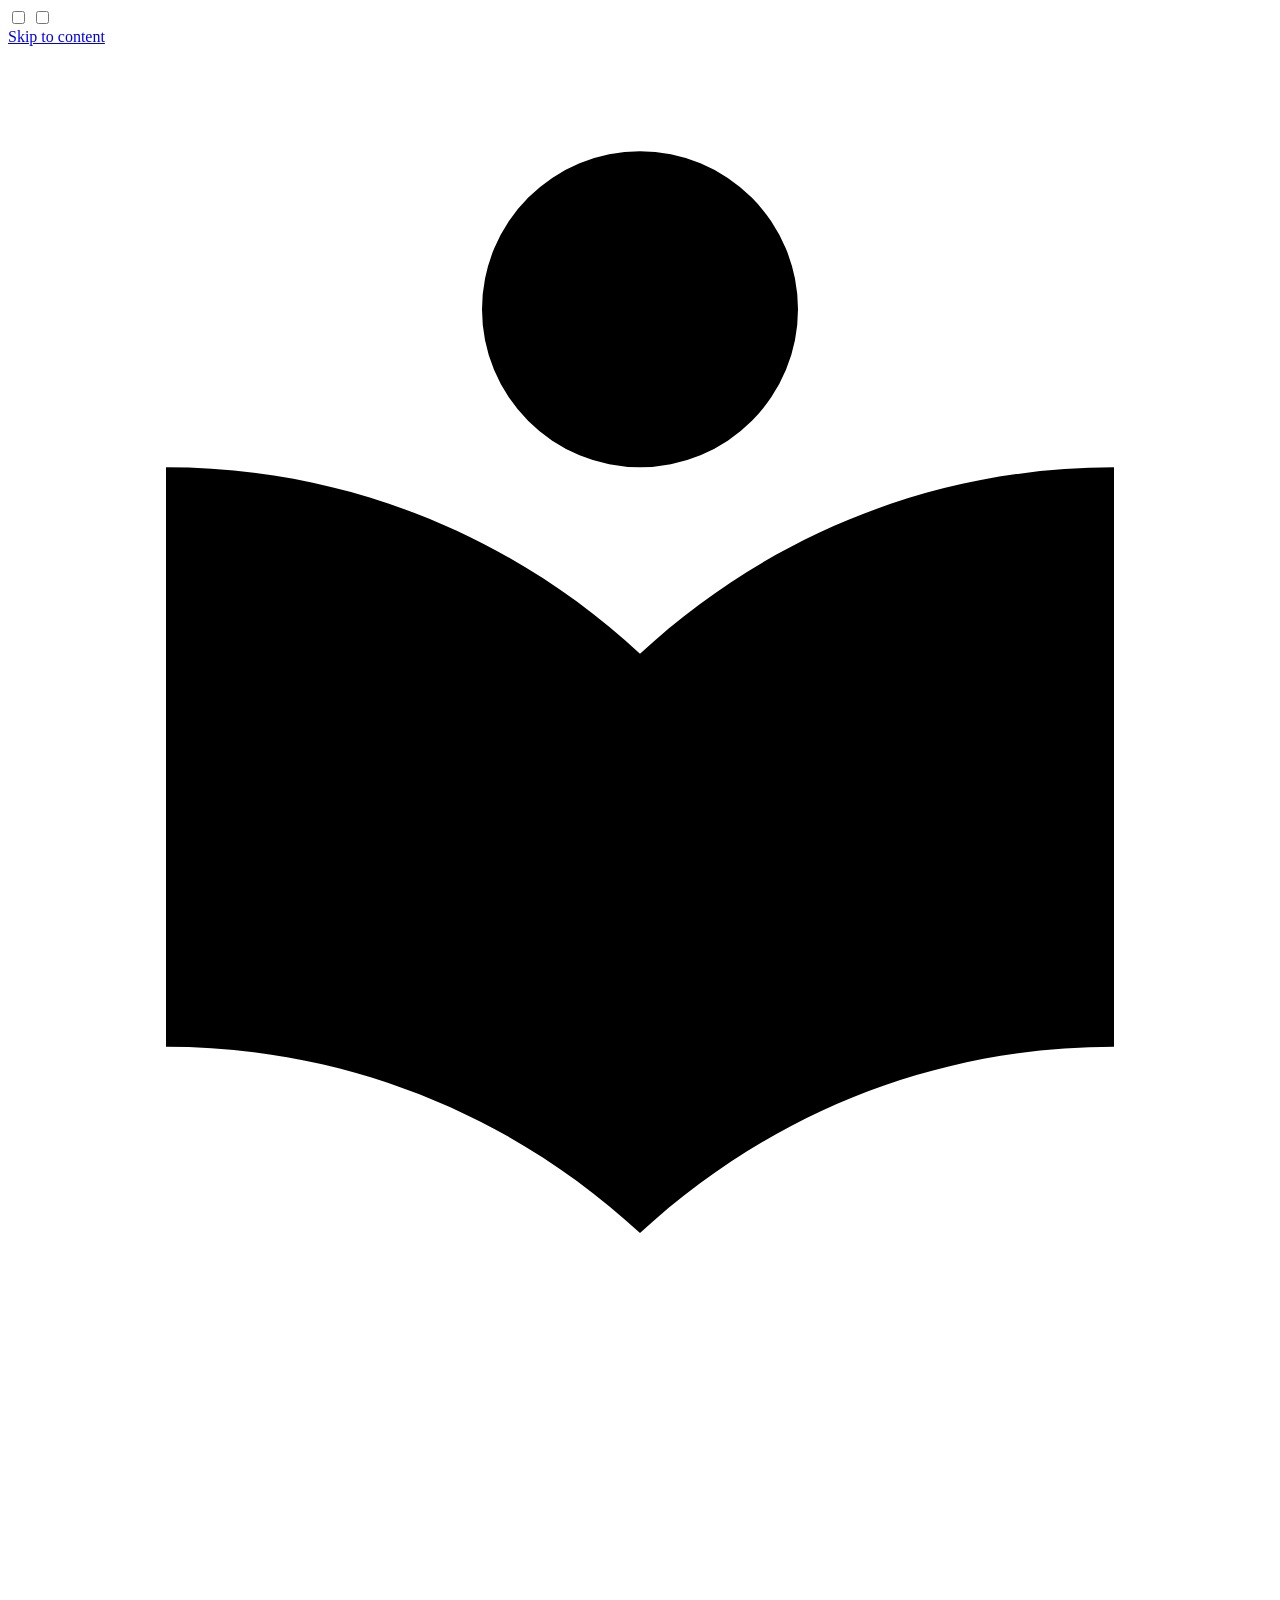
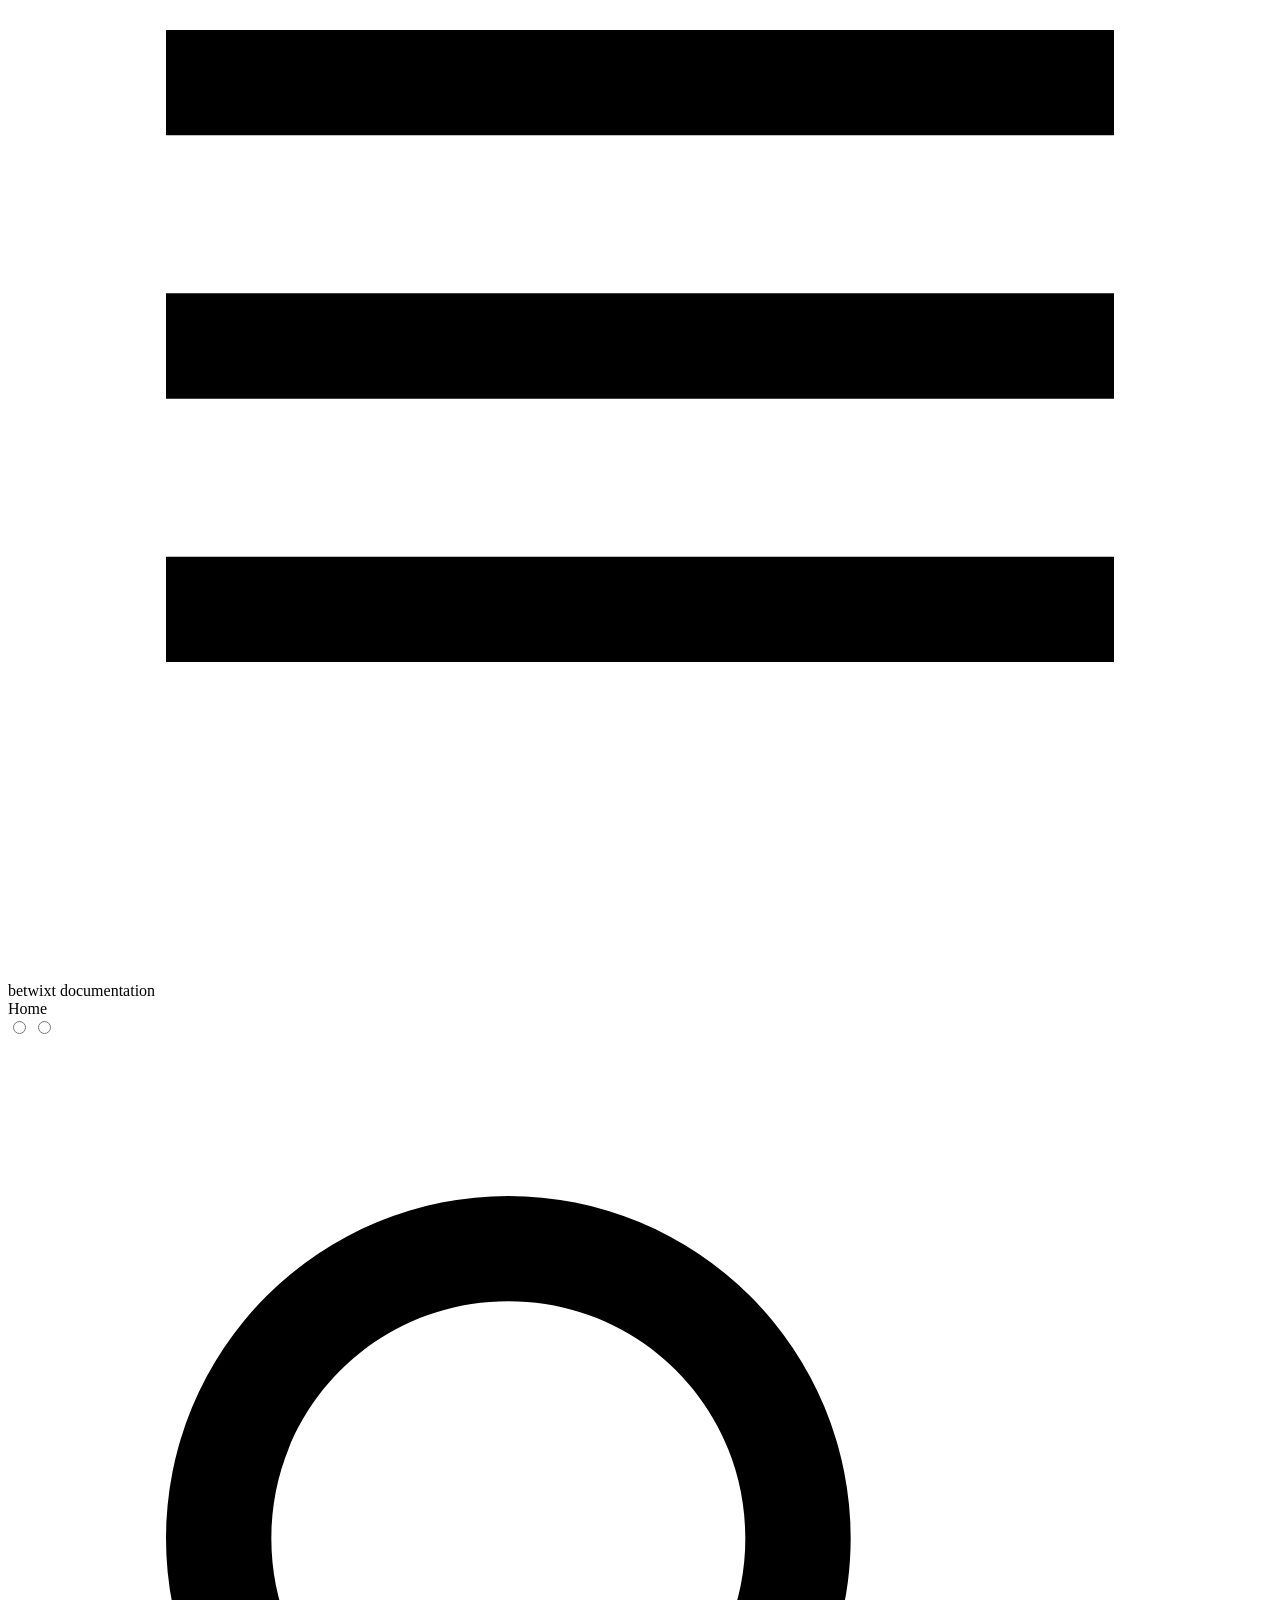
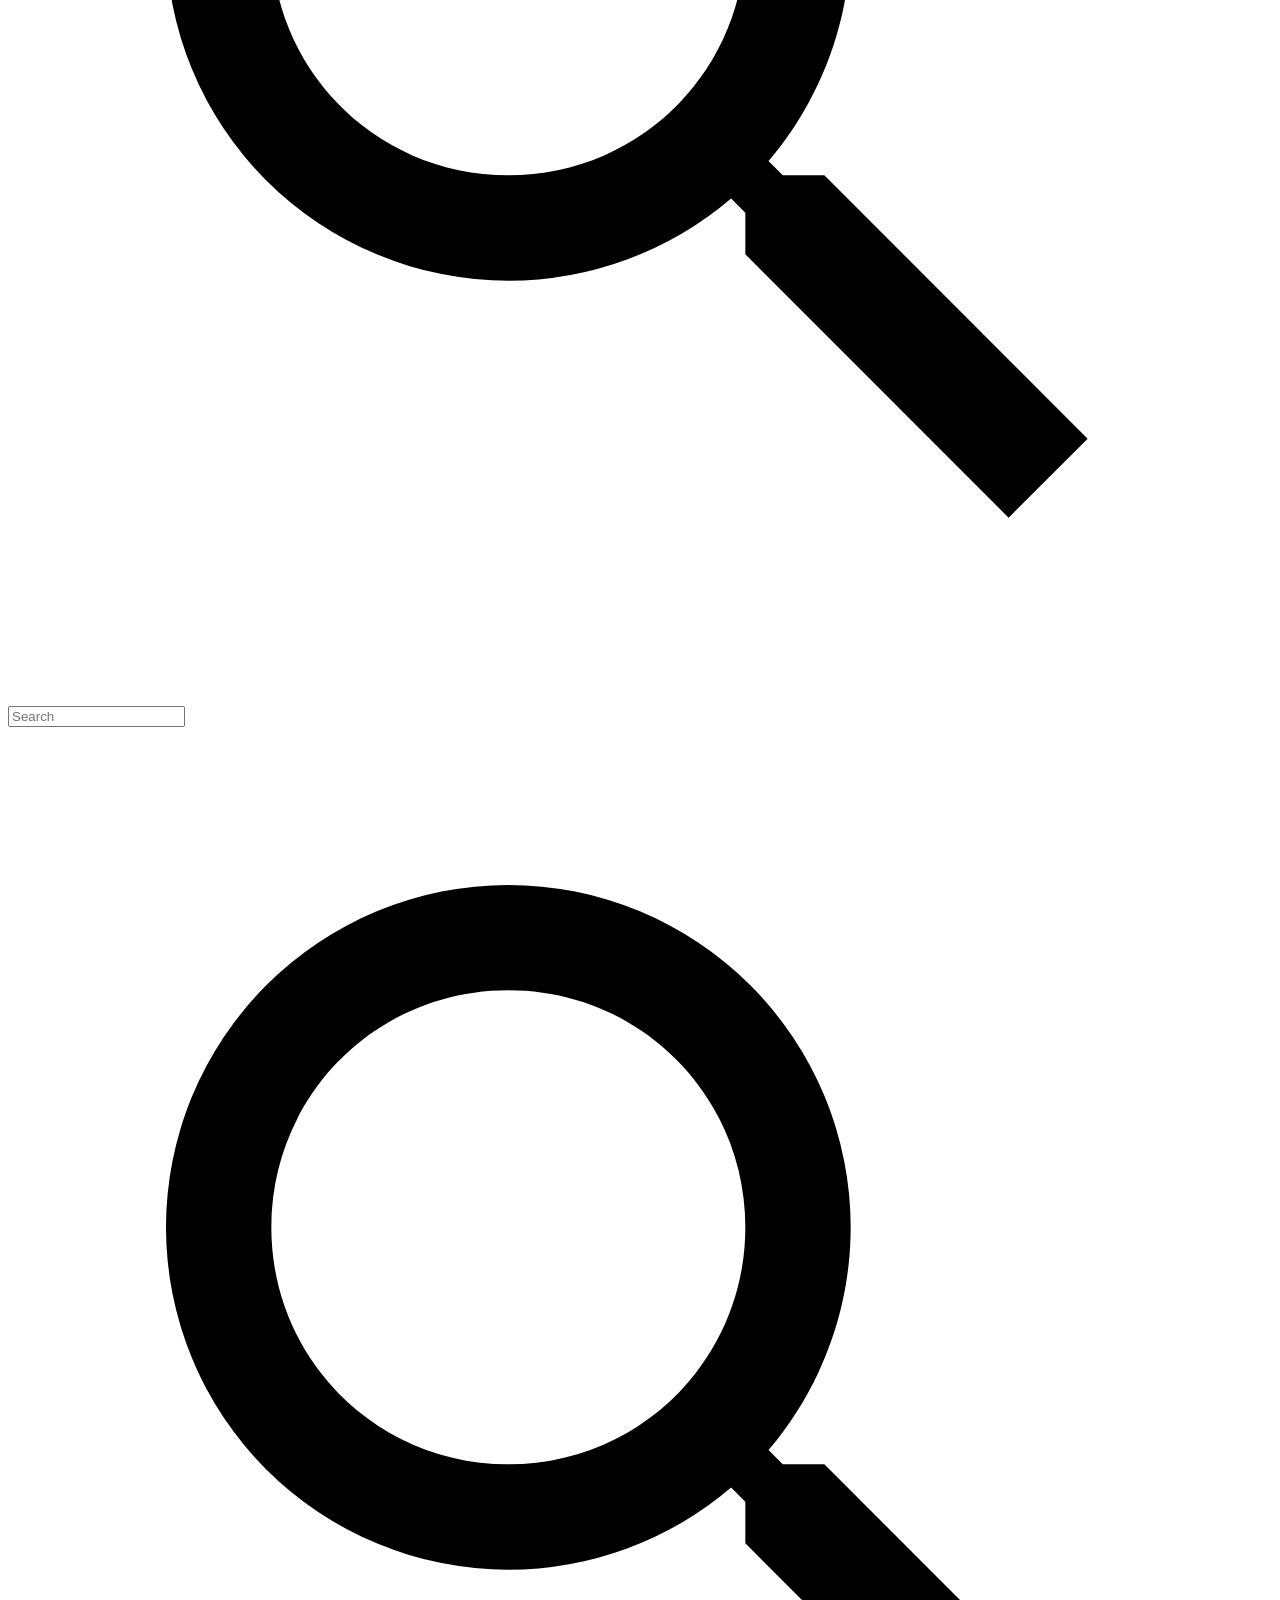
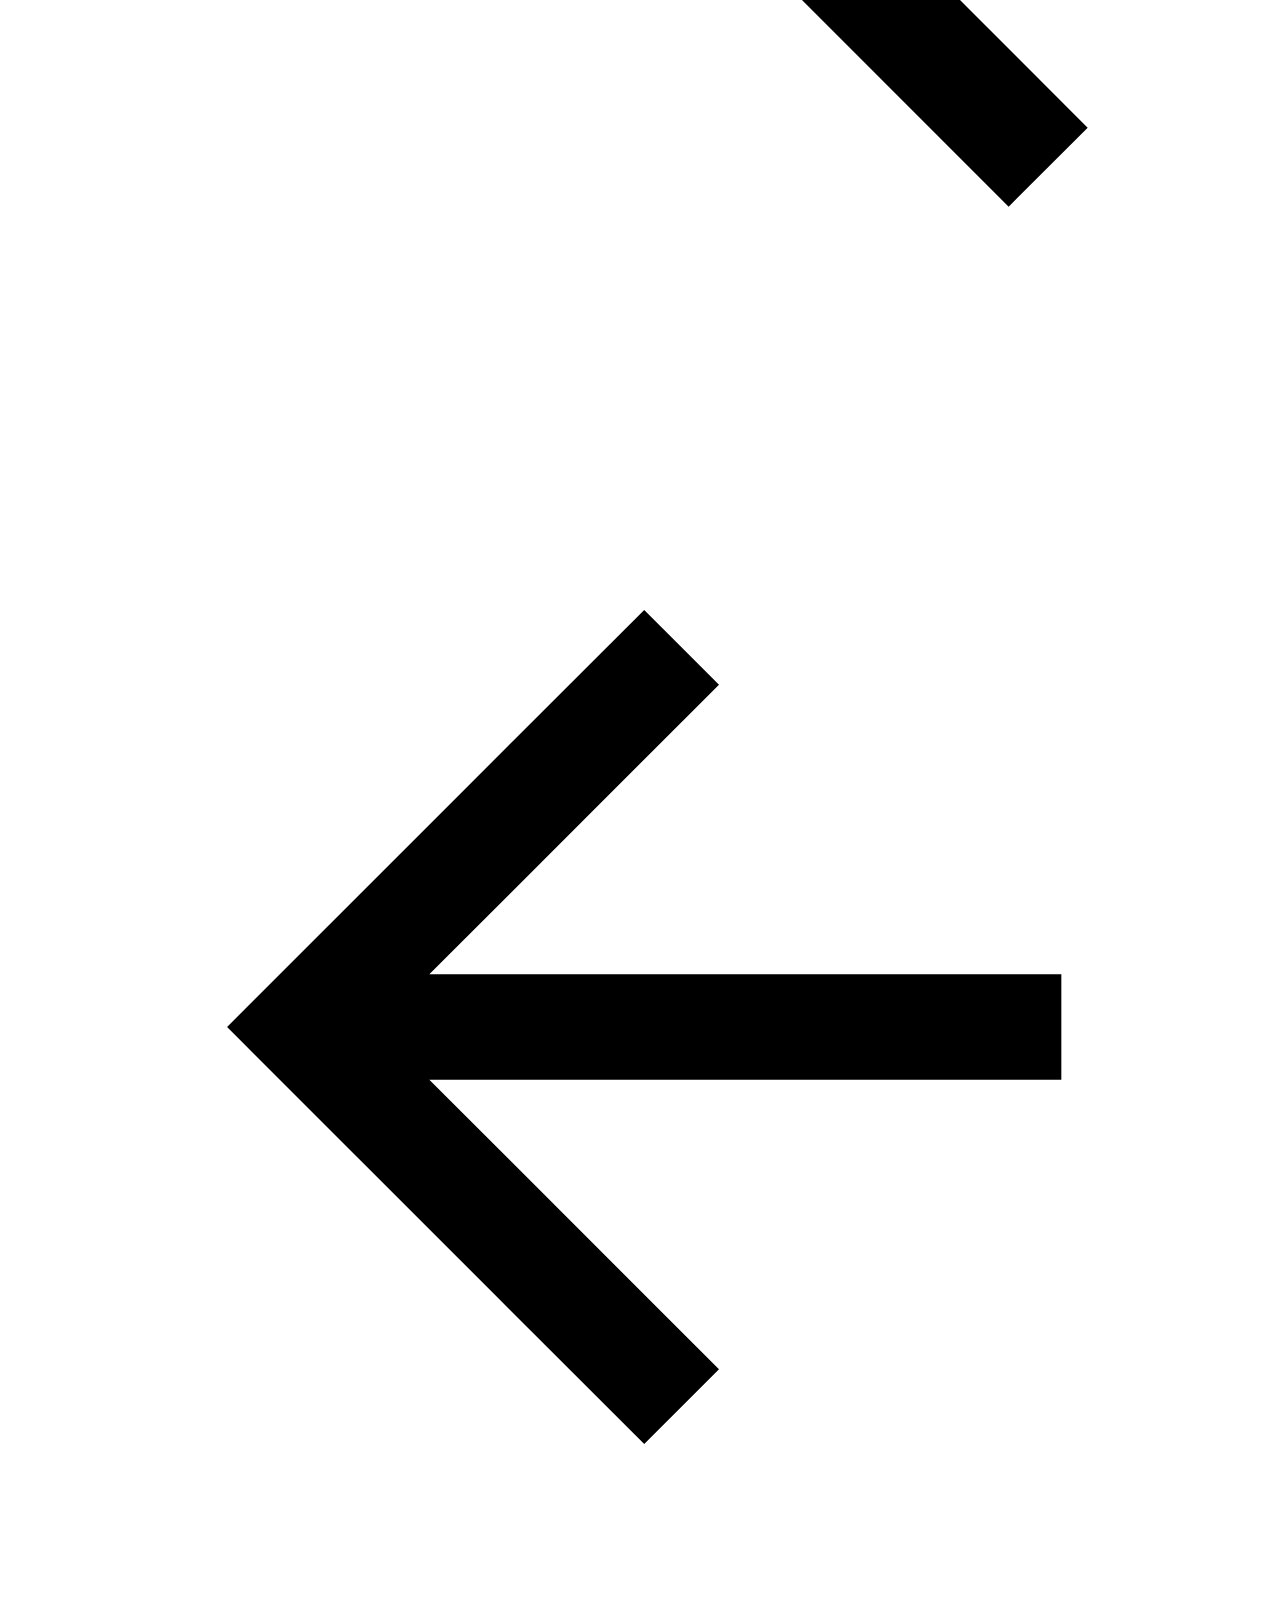
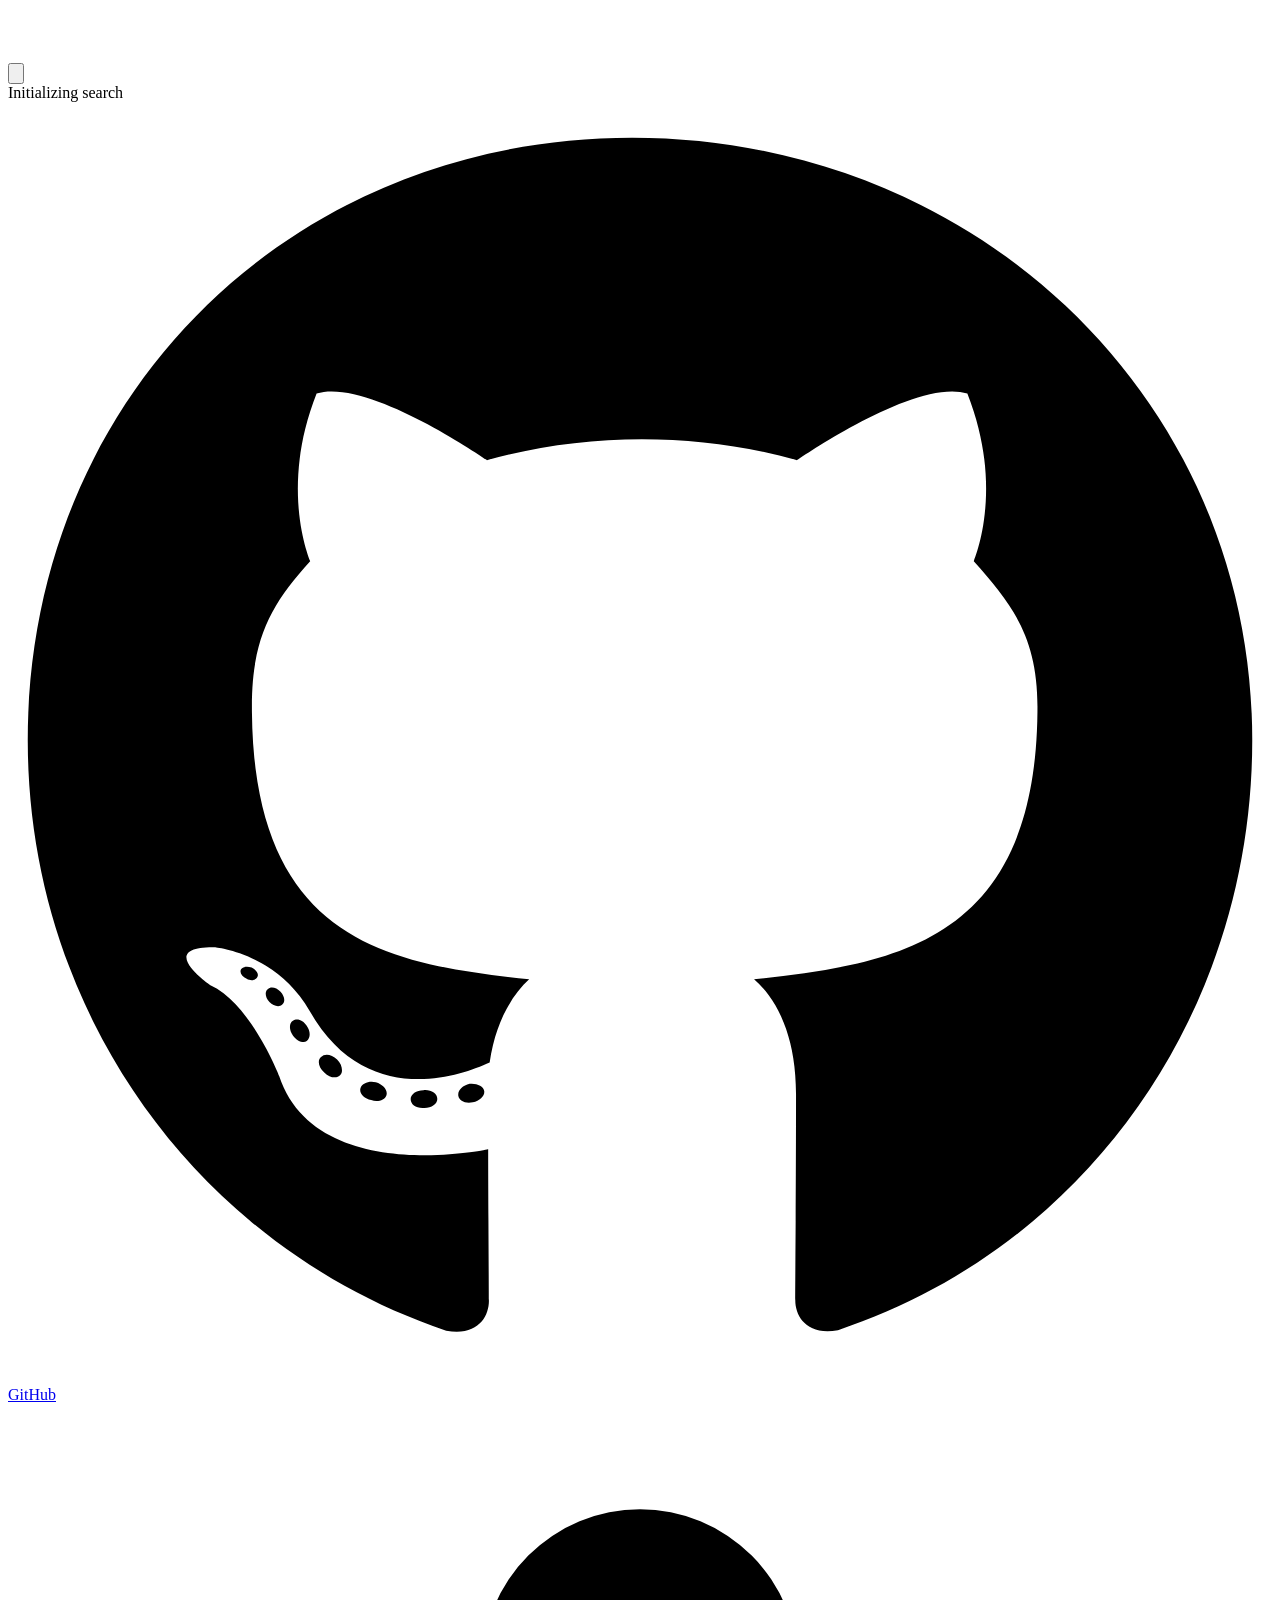
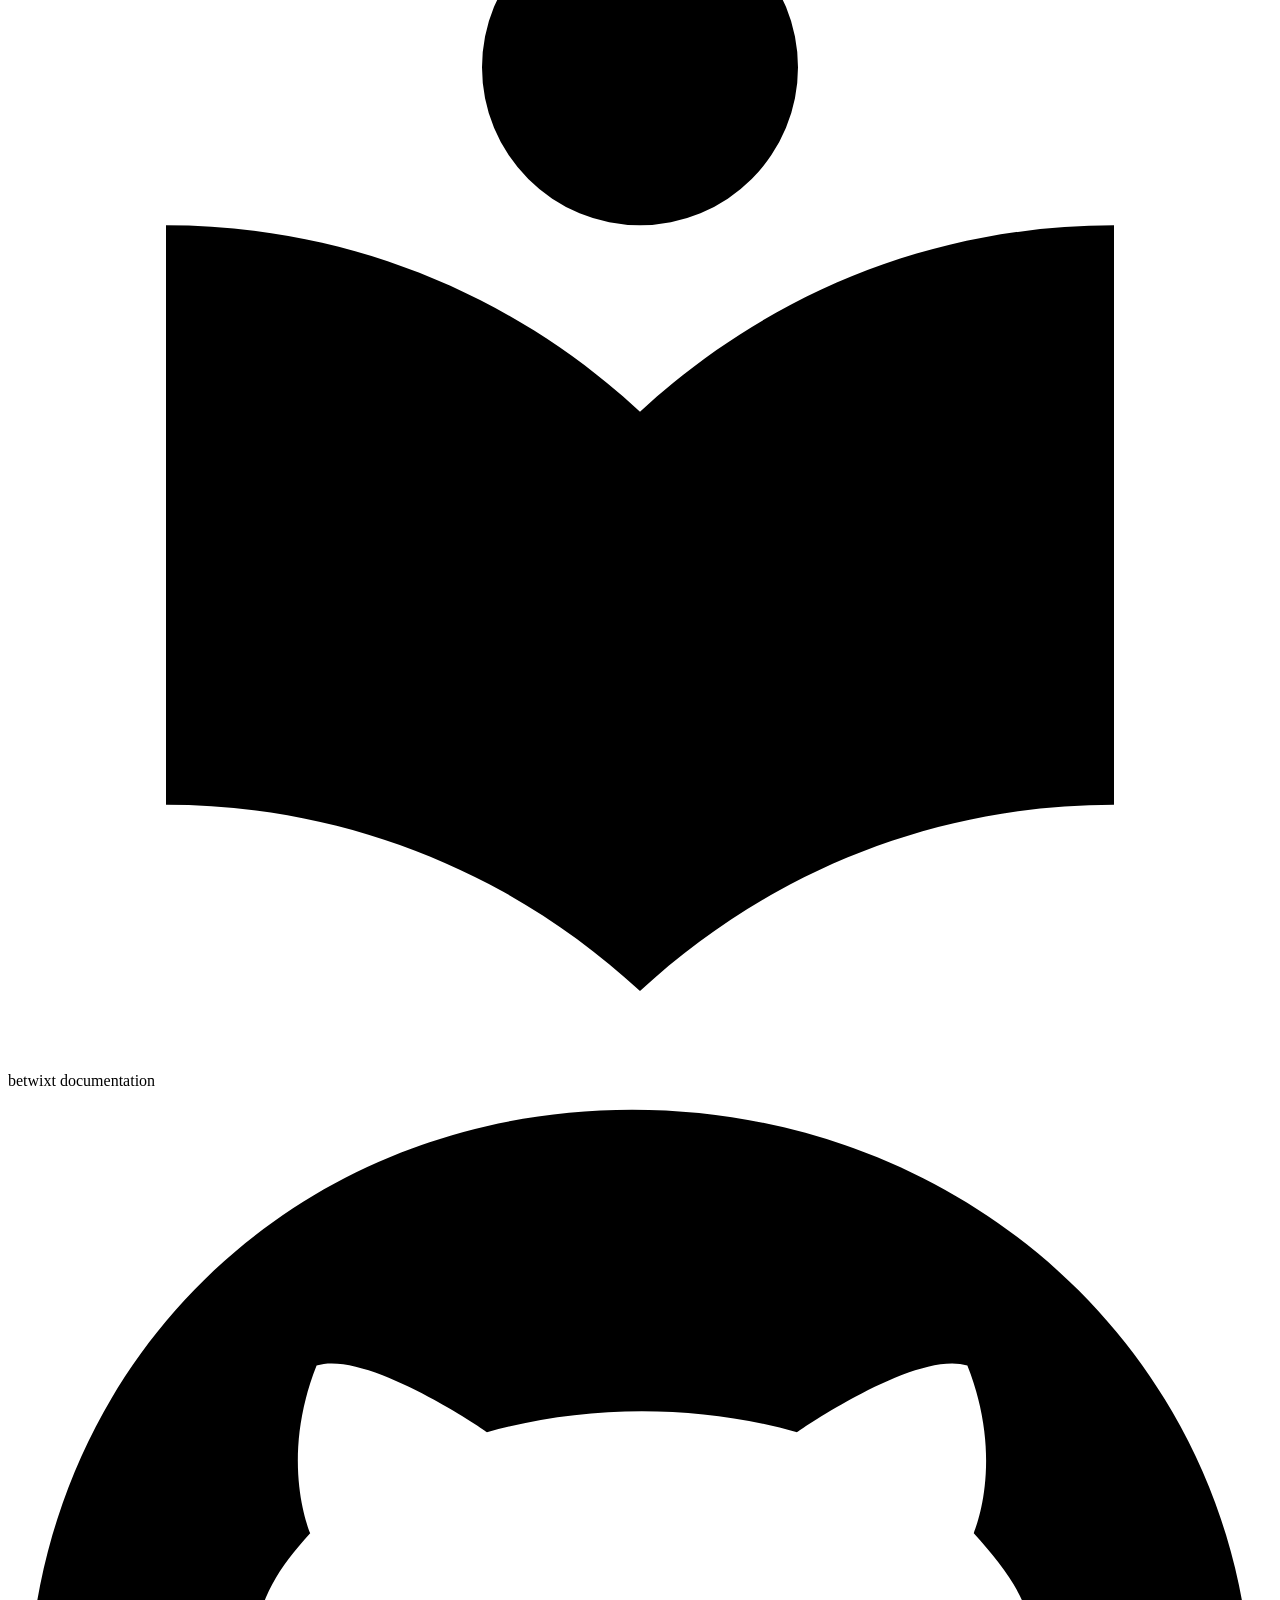
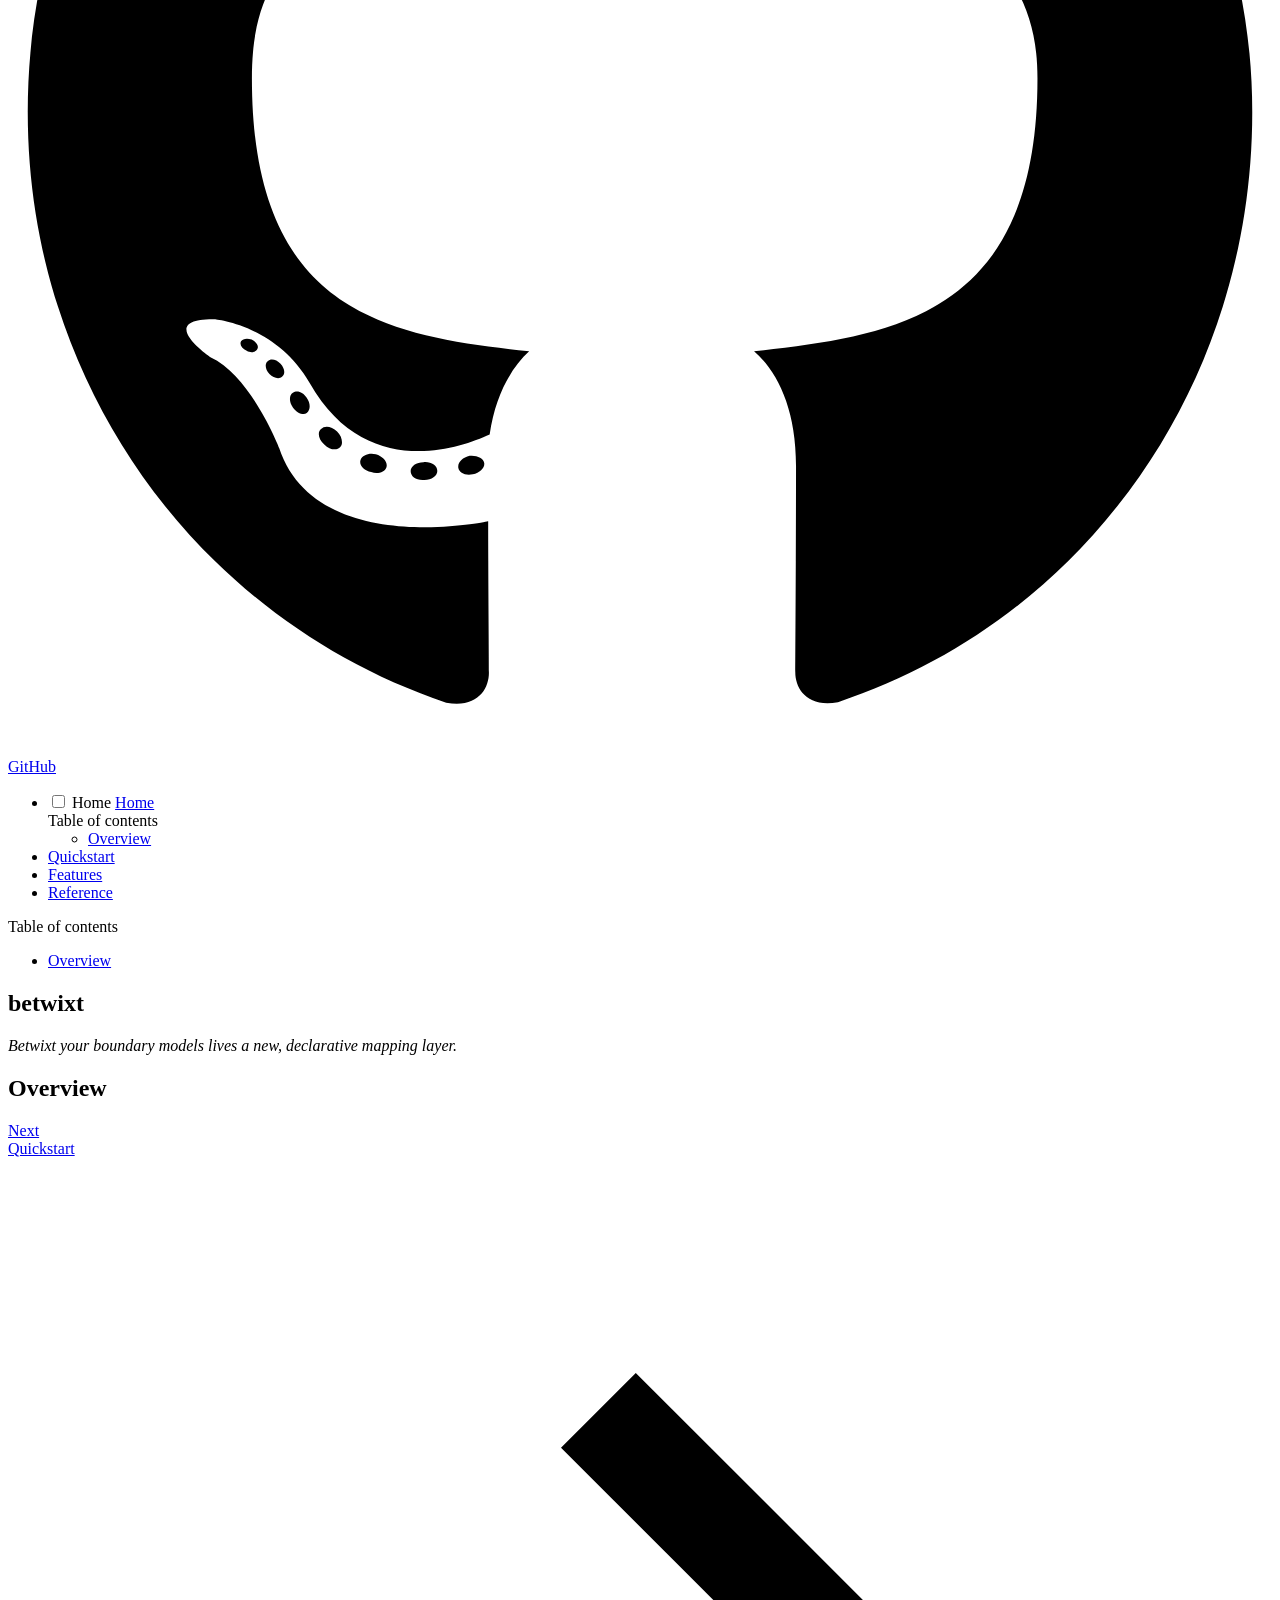
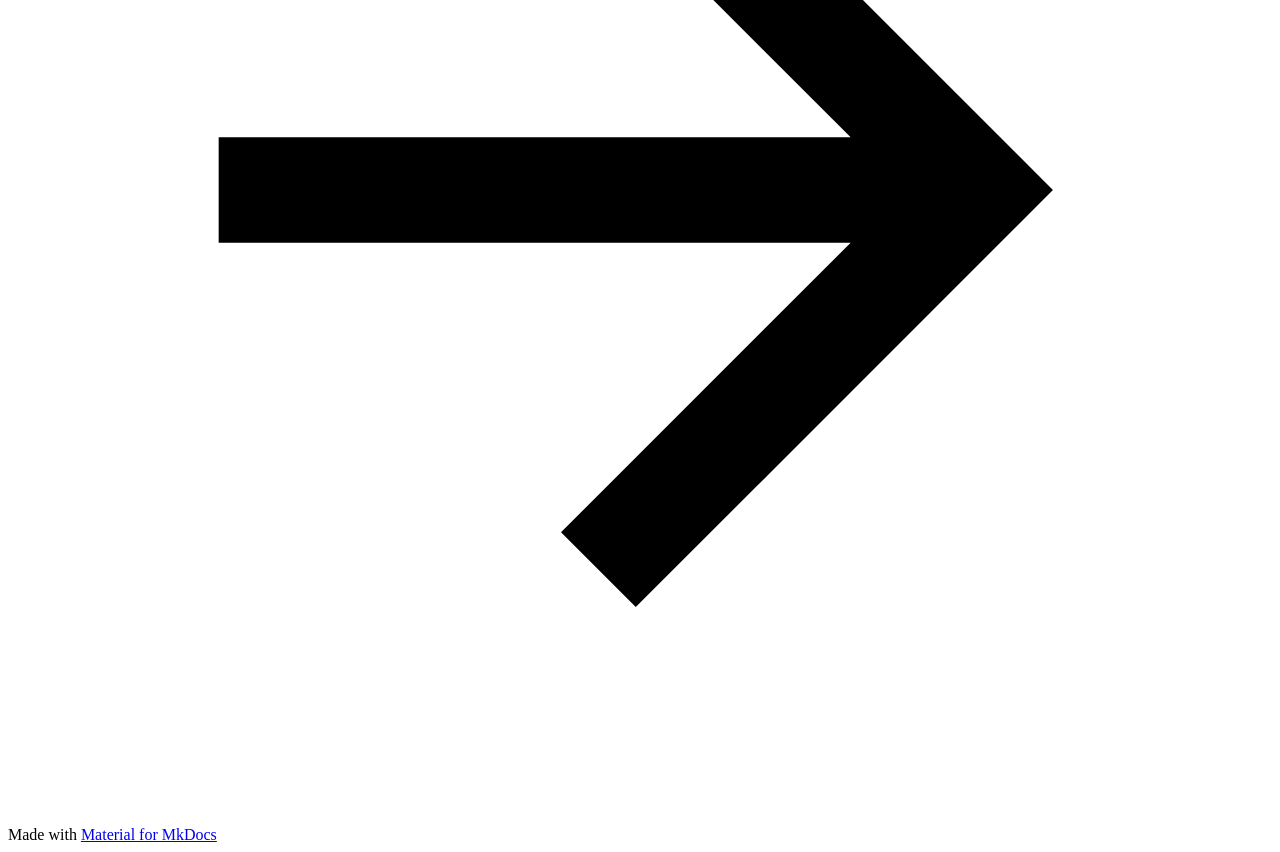
==== index.html @ 196be090 "deploy: 44e07c4674d9efb73b87a27528f9a1d05bfc4c53" ====
<!doctype html>
<html lang="en" class="no-js">
  <head>
    
      <meta charset="utf-8">
      <meta name="viewport" content="width=device-width,initial-scale=1">
      
      
      
        <link rel="canonical" href="http://dusktreader.github.io/betwixt/">
      
      
      
        <link rel="next" href="quickstart/">
      
      
        
      
      
      <link rel="icon" href="assets/images/favicon.png">
      <meta name="generator" content="mkdocs-1.6.1, mkdocs-material-9.7.7">
    
    
      
        <title>betwixt documentation</title>
      
    
    
      <link rel="stylesheet" href="assets/stylesheets/main.ec1eaa64.min.css">
      
        
        <link rel="stylesheet" href="assets/stylesheets/palette.ab4e12ef.min.css">
      
      


    
    
      
    
    
      
        
        
        <link rel="preconnect" href="https://fonts.gstatic.com" crossorigin>
        <link rel="stylesheet" href="https://fonts.googleapis.com/css?family=Roboto:300,300i,400,400i,700,700i%7CFira+Code:400,400i,700,700i&display=fallback">
        <style>:root{--md-text-font:"Roboto";--md-code-font:"Fira Code"}</style>
      
    
    
      <link rel="stylesheet" href="assets/_mkdocstrings.css">
    
    <script>__md_scope=new URL(".",location),__md_hash=e=>[...e].reduce(((e,_)=>(e<<5)-e+_.charCodeAt(0)),0),__md_get=(e,_=localStorage,t=__md_scope)=>JSON.parse(_.getItem(t.pathname+"."+e)),__md_set=(e,_,t=localStorage,a=__md_scope)=>{try{t.setItem(a.pathname+"."+e,JSON.stringify(_))}catch(e){}}</script>
    
      

    
    
  </head>
  
  
    
    
      
    
    
    
    
    <body dir="ltr" data-md-color-scheme="default" data-md-color-primary="indigo" data-md-color-accent="indigo">
  
    
    <input class="md-toggle" data-md-toggle="drawer" type="checkbox" id="__drawer" autocomplete="off">
    <input class="md-toggle" data-md-toggle="search" type="checkbox" id="__search" autocomplete="off">
    <label class="md-overlay" for="__drawer"></label>
    <div data-md-component="skip">
      
        
        <a href="#betwixt" class="md-skip">
          Skip to content
        </a>
      
    </div>
    <div data-md-component="announce">
      
    </div>
    
    
      

  

<header class="md-header md-header--shadow" data-md-component="header">
  <nav class="md-header__inner md-grid" aria-label="Header">
    <a href="." title="betwixt documentation" class="md-header__button md-logo" aria-label="betwixt documentation" data-md-component="logo">
      
  
  <svg xmlns="http://www.w3.org/2000/svg" viewBox="0 0 24 24"><path d="M12 8a3 3 0 0 0 3-3 3 3 0 0 0-3-3 3 3 0 0 0-3 3 3 3 0 0 0 3 3m0 3.54C9.64 9.35 6.5 8 3 8v11c3.5 0 6.64 1.35 9 3.54 2.36-2.19 5.5-3.54 9-3.54V8c-3.5 0-6.64 1.35-9 3.54"/></svg>

    </a>
    <label class="md-header__button md-icon" for="__drawer">
      
      <svg xmlns="http://www.w3.org/2000/svg" viewBox="0 0 24 24"><path d="M3 6h18v2H3zm0 5h18v2H3zm0 5h18v2H3z"/></svg>
    </label>
    <div class="md-header__title" data-md-component="header-title">
      <div class="md-header__ellipsis">
        <div class="md-header__topic">
          <span class="md-ellipsis">
            betwixt documentation
          </span>
        </div>
        <div class="md-header__topic" data-md-component="header-topic">
          <span class="md-ellipsis">
            
              Home
            
          </span>
        </div>
      </div>
    </div>
    
      
        <form class="md-header__option" data-md-component="palette">
  
    
    
    
    <input class="md-option" data-md-color-media="(prefers-color-scheme: light)" data-md-color-scheme="default" data-md-color-primary="indigo" data-md-color-accent="indigo"  aria-label="Switch to dark mode"  type="radio" name="__palette" id="__palette_0">
    
      <label class="md-header__button md-icon" title="Switch to dark mode" for="__palette_1" hidden>
        <svg xmlns="http://www.w3.org/2000/svg" viewBox="0 0 24 24"><path d="M12 18c-.89 0-1.74-.2-2.5-.55C11.56 16.5 13 14.42 13 12s-1.44-4.5-3.5-5.45C10.26 6.2 11.11 6 12 6a6 6 0 0 1 6 6 6 6 0 0 1-6 6m8-9.31V4h-4.69L12 .69 8.69 4H4v4.69L.69 12 4 15.31V20h4.69L12 23.31 15.31 20H20v-4.69L23.31 12z"/></svg>
      </label>
    
  
    
    
    
    <input class="md-option" data-md-color-media="(prefers-color-scheme: dark)" data-md-color-scheme="slate" data-md-color-primary="indigo" data-md-color-accent="indigo"  aria-label="Switch to light mode"  type="radio" name="__palette" id="__palette_1">
    
      <label class="md-header__button md-icon" title="Switch to light mode" for="__palette_0" hidden>
        <svg xmlns="http://www.w3.org/2000/svg" viewBox="0 0 24 24"><path d="M12 8a4 4 0 0 0-4 4 4 4 0 0 0 4 4 4 4 0 0 0 4-4 4 4 0 0 0-4-4m0 10a6 6 0 0 1-6-6 6 6 0 0 1 6-6 6 6 0 0 1 6 6 6 6 0 0 1-6 6m8-9.31V4h-4.69L12 .69 8.69 4H4v4.69L.69 12 4 15.31V20h4.69L12 23.31 15.31 20H20v-4.69L23.31 12z"/></svg>
      </label>
    
  
</form>
      
    
    
      <script>var palette=__md_get("__palette");if(palette&&palette.color){if("(prefers-color-scheme)"===palette.color.media){var media=matchMedia("(prefers-color-scheme: light)"),input=document.querySelector(media.matches?"[data-md-color-media='(prefers-color-scheme: light)']":"[data-md-color-media='(prefers-color-scheme: dark)']");palette.color.media=input.getAttribute("data-md-color-media"),palette.color.scheme=input.getAttribute("data-md-color-scheme"),palette.color.primary=input.getAttribute("data-md-color-primary"),palette.color.accent=input.getAttribute("data-md-color-accent")}for(var[key,value]of Object.entries(palette.color))document.body.setAttribute("data-md-color-"+key,value)}</script>
    
    
    
      
      
        <label class="md-header__button md-icon" for="__search">
          
          <svg xmlns="http://www.w3.org/2000/svg" viewBox="0 0 24 24"><path d="M9.5 3A6.5 6.5 0 0 1 16 9.5c0 1.61-.59 3.09-1.56 4.23l.27.27h.79l5 5-1.5 1.5-5-5v-.79l-.27-.27A6.52 6.52 0 0 1 9.5 16 6.5 6.5 0 0 1 3 9.5 6.5 6.5 0 0 1 9.5 3m0 2C7 5 5 7 5 9.5S7 14 9.5 14 14 12 14 9.5 12 5 9.5 5"/></svg>
        </label>
        <div class="md-search" data-md-component="search" role="dialog">
  <label class="md-search__overlay" for="__search"></label>
  <div class="md-search__inner" role="search">
    <form class="md-search__form" name="search">
      <input type="text" class="md-search__input" name="query" aria-label="Search" placeholder="Search" autocapitalize="off" autocorrect="off" autocomplete="off" spellcheck="false" data-md-component="search-query" required>
      <label class="md-search__icon md-icon" for="__search">
        
        <svg xmlns="http://www.w3.org/2000/svg" viewBox="0 0 24 24"><path d="M9.5 3A6.5 6.5 0 0 1 16 9.5c0 1.61-.59 3.09-1.56 4.23l.27.27h.79l5 5-1.5 1.5-5-5v-.79l-.27-.27A6.52 6.52 0 0 1 9.5 16 6.5 6.5 0 0 1 3 9.5 6.5 6.5 0 0 1 9.5 3m0 2C7 5 5 7 5 9.5S7 14 9.5 14 14 12 14 9.5 12 5 9.5 5"/></svg>
        
        <svg xmlns="http://www.w3.org/2000/svg" viewBox="0 0 24 24"><path d="M20 11v2H8l5.5 5.5-1.42 1.42L4.16 12l7.92-7.92L13.5 5.5 8 11z"/></svg>
      </label>
      <nav class="md-search__options" aria-label="Search">
        
        <button type="reset" class="md-search__icon md-icon" title="Clear" aria-label="Clear" tabindex="-1">
          
          <svg xmlns="http://www.w3.org/2000/svg" viewBox="0 0 24 24"><path d="M19 6.41 17.59 5 12 10.59 6.41 5 5 6.41 10.59 12 5 17.59 6.41 19 12 13.41 17.59 19 19 17.59 13.41 12z"/></svg>
        </button>
      </nav>
      
    </form>
    <div class="md-search__output">
      <div class="md-search__scrollwrap" tabindex="0" data-md-scrollfix>
        <div class="md-search-result" data-md-component="search-result">
          <div class="md-search-result__meta">
            Initializing search
          </div>
          <ol class="md-search-result__list" role="presentation"></ol>
        </div>
      </div>
    </div>
  </div>
</div>
      
    
    
      <div class="md-header__source">
        <a href="https://github.com/dusktreader/betwixt" title="Go to repository" class="md-source" data-md-component="source">
  <div class="md-source__icon md-icon">
    
    <svg xmlns="http://www.w3.org/2000/svg" viewBox="0 0 512 512"><!--! Font Awesome Free 7.1.0 by @fontawesome - https://fontawesome.com License - https://fontawesome.com/license/free (Icons: CC BY 4.0, Fonts: SIL OFL 1.1, Code: MIT License) Copyright 2025 Fonticons, Inc.--><path d="M173.9 397.4c0 2-2.3 3.6-5.2 3.6-3.3.3-5.6-1.3-5.6-3.6 0-2 2.3-3.6 5.2-3.6 3-.3 5.6 1.3 5.6 3.6m-31.1-4.5c-.7 2 1.3 4.3 4.3 4.9 2.6 1 5.6 0 6.2-2s-1.3-4.3-4.3-5.2c-2.6-.7-5.5.3-6.2 2.3m44.2-1.7c-2.9.7-4.9 2.6-4.6 4.9.3 2 2.9 3.3 5.9 2.6 2.9-.7 4.9-2.6 4.6-4.6-.3-1.9-3-3.2-5.9-2.9M252.8 8C114.1 8 8 113.3 8 252c0 110.9 69.8 205.8 169.5 239.2 12.8 2.3 17.3-5.6 17.3-12.1 0-6.2-.3-40.4-.3-61.4 0 0-70 15-84.7-29.8 0 0-11.4-29.1-27.8-36.6 0 0-22.9-15.7 1.6-15.4 0 0 24.9 2 38.6 25.8 21.9 38.6 58.6 27.5 72.9 20.9 2.3-16 8.8-27.1 16-33.7-55.9-6.2-112.3-14.3-112.3-110.5 0-27.5 7.6-41.3 23.6-58.9-2.6-6.5-11.1-33.3 2.6-67.9 20.9-6.5 69 27 69 27 20-5.6 41.5-8.5 62.8-8.5s42.8 2.9 62.8 8.5c0 0 48.1-33.6 69-27 13.7 34.7 5.2 61.4 2.6 67.9 16 17.7 25.8 31.5 25.8 58.9 0 96.5-58.9 104.2-114.8 110.5 9.2 7.9 17 22.9 17 46.4 0 33.7-.3 75.4-.3 83.6 0 6.5 4.6 14.4 17.3 12.1C436.2 457.8 504 362.9 504 252 504 113.3 391.5 8 252.8 8M105.2 352.9c-1.3 1-1 3.3.7 5.2 1.6 1.6 3.9 2.3 5.2 1 1.3-1 1-3.3-.7-5.2-1.6-1.6-3.9-2.3-5.2-1m-10.8-8.1c-.7 1.3.3 2.9 2.3 3.9 1.6 1 3.6.7 4.3-.7.7-1.3-.3-2.9-2.3-3.9-2-.6-3.6-.3-4.3.7m32.4 35.6c-1.6 1.3-1 4.3 1.3 6.2 2.3 2.3 5.2 2.6 6.5 1 1.3-1.3.7-4.3-1.3-6.2-2.2-2.3-5.2-2.6-6.5-1m-11.4-14.7c-1.6 1-1.6 3.6 0 5.9s4.3 3.3 5.6 2.3c1.6-1.3 1.6-3.9 0-6.2-1.4-2.3-4-3.3-5.6-2"/></svg>
  </div>
  <div class="md-source__repository">
    GitHub
  </div>
</a>
      </div>
    
  </nav>
  
</header>
    
    <div class="md-container" data-md-component="container">
      
      
        
          
        
      
      <main class="md-main" data-md-component="main">
        <div class="md-main__inner md-grid">
          
            
              
              <div class="md-sidebar md-sidebar--primary" data-md-component="sidebar" data-md-type="navigation" >
                <div class="md-sidebar__scrollwrap">
                  <div class="md-sidebar__inner">
                    



<nav class="md-nav md-nav--primary" aria-label="Navigation" data-md-level="0">
  <label class="md-nav__title" for="__drawer">
    <a href="." title="betwixt documentation" class="md-nav__button md-logo" aria-label="betwixt documentation" data-md-component="logo">
      
  
  <svg xmlns="http://www.w3.org/2000/svg" viewBox="0 0 24 24"><path d="M12 8a3 3 0 0 0 3-3 3 3 0 0 0-3-3 3 3 0 0 0-3 3 3 3 0 0 0 3 3m0 3.54C9.64 9.35 6.5 8 3 8v11c3.5 0 6.64 1.35 9 3.54 2.36-2.19 5.5-3.54 9-3.54V8c-3.5 0-6.64 1.35-9 3.54"/></svg>

    </a>
    betwixt documentation
  </label>
  
    <div class="md-nav__source">
      <a href="https://github.com/dusktreader/betwixt" title="Go to repository" class="md-source" data-md-component="source">
  <div class="md-source__icon md-icon">
    
    <svg xmlns="http://www.w3.org/2000/svg" viewBox="0 0 512 512"><!--! Font Awesome Free 7.1.0 by @fontawesome - https://fontawesome.com License - https://fontawesome.com/license/free (Icons: CC BY 4.0, Fonts: SIL OFL 1.1, Code: MIT License) Copyright 2025 Fonticons, Inc.--><path d="M173.9 397.4c0 2-2.3 3.6-5.2 3.6-3.3.3-5.6-1.3-5.6-3.6 0-2 2.3-3.6 5.2-3.6 3-.3 5.6 1.3 5.6 3.6m-31.1-4.5c-.7 2 1.3 4.3 4.3 4.9 2.6 1 5.6 0 6.2-2s-1.3-4.3-4.3-5.2c-2.6-.7-5.5.3-6.2 2.3m44.2-1.7c-2.9.7-4.9 2.6-4.6 4.9.3 2 2.9 3.3 5.9 2.6 2.9-.7 4.9-2.6 4.6-4.6-.3-1.9-3-3.2-5.9-2.9M252.8 8C114.1 8 8 113.3 8 252c0 110.9 69.8 205.8 169.5 239.2 12.8 2.3 17.3-5.6 17.3-12.1 0-6.2-.3-40.4-.3-61.4 0 0-70 15-84.7-29.8 0 0-11.4-29.1-27.8-36.6 0 0-22.9-15.7 1.6-15.4 0 0 24.9 2 38.6 25.8 21.9 38.6 58.6 27.5 72.9 20.9 2.3-16 8.8-27.1 16-33.7-55.9-6.2-112.3-14.3-112.3-110.5 0-27.5 7.6-41.3 23.6-58.9-2.6-6.5-11.1-33.3 2.6-67.9 20.9-6.5 69 27 69 27 20-5.6 41.5-8.5 62.8-8.5s42.8 2.9 62.8 8.5c0 0 48.1-33.6 69-27 13.7 34.7 5.2 61.4 2.6 67.9 16 17.7 25.8 31.5 25.8 58.9 0 96.5-58.9 104.2-114.8 110.5 9.2 7.9 17 22.9 17 46.4 0 33.7-.3 75.4-.3 83.6 0 6.5 4.6 14.4 17.3 12.1C436.2 457.8 504 362.9 504 252 504 113.3 391.5 8 252.8 8M105.2 352.9c-1.3 1-1 3.3.7 5.2 1.6 1.6 3.9 2.3 5.2 1 1.3-1 1-3.3-.7-5.2-1.6-1.6-3.9-2.3-5.2-1m-10.8-8.1c-.7 1.3.3 2.9 2.3 3.9 1.6 1 3.6.7 4.3-.7.7-1.3-.3-2.9-2.3-3.9-2-.6-3.6-.3-4.3.7m32.4 35.6c-1.6 1.3-1 4.3 1.3 6.2 2.3 2.3 5.2 2.6 6.5 1 1.3-1.3.7-4.3-1.3-6.2-2.2-2.3-5.2-2.6-6.5-1m-11.4-14.7c-1.6 1-1.6 3.6 0 5.9s4.3 3.3 5.6 2.3c1.6-1.3 1.6-3.9 0-6.2-1.4-2.3-4-3.3-5.6-2"/></svg>
  </div>
  <div class="md-source__repository">
    GitHub
  </div>
</a>
    </div>
  
  <ul class="md-nav__list" data-md-scrollfix>
    
      
      
  
  
    
  
  
  
    <li class="md-nav__item md-nav__item--active">
      
      <input class="md-nav__toggle md-toggle" type="checkbox" id="__toc">
      
      
        
      
      
        <label class="md-nav__link md-nav__link--active" for="__toc">
          
  
  
  <span class="md-ellipsis">
    
  
    Home
  

    
  </span>
  
  

          <span class="md-nav__icon md-icon"></span>
        </label>
      
      <a href="." class="md-nav__link md-nav__link--active">
        
  
  
  <span class="md-ellipsis">
    
  
    Home
  

    
  </span>
  
  

      </a>
      
        

<nav class="md-nav md-nav--secondary" aria-label="Table of contents">
  
  
  
    
  
  
    <label class="md-nav__title" for="__toc">
      <span class="md-nav__icon md-icon"></span>
      Table of contents
    </label>
    <ul class="md-nav__list" data-md-component="toc" data-md-scrollfix>
      
        <li class="md-nav__item">
  <a href="#overview" class="md-nav__link">
    <span class="md-ellipsis">
      
        Overview
      
    </span>
  </a>
  
</li>
      
    </ul>
  
</nav>
      
    </li>
  

    
      
      
  
  
  
  
    <li class="md-nav__item">
      <a href="quickstart/" class="md-nav__link">
        
  
  
  <span class="md-ellipsis">
    
  
    Quickstart
  

    
  </span>
  
  

      </a>
    </li>
  

    
      
      
  
  
  
  
    <li class="md-nav__item">
      <a href="features/" class="md-nav__link">
        
  
  
  <span class="md-ellipsis">
    
  
    Features
  

    
  </span>
  
  

      </a>
    </li>
  

    
      
      
  
  
  
  
    <li class="md-nav__item">
      <a href="reference/" class="md-nav__link">
        
  
  
  <span class="md-ellipsis">
    
  
    Reference
  

    
  </span>
  
  

      </a>
    </li>
  

    
  </ul>
</nav>
                  </div>
                </div>
              </div>
            
            
              
              <div class="md-sidebar md-sidebar--secondary" data-md-component="sidebar" data-md-type="toc" >
                <div class="md-sidebar__scrollwrap">
                  <div class="md-sidebar__inner">
                    

<nav class="md-nav md-nav--secondary" aria-label="Table of contents">
  
  
  
    
  
  
    <label class="md-nav__title" for="__toc">
      <span class="md-nav__icon md-icon"></span>
      Table of contents
    </label>
    <ul class="md-nav__list" data-md-component="toc" data-md-scrollfix>
      
        <li class="md-nav__item">
  <a href="#overview" class="md-nav__link">
    <span class="md-ellipsis">
      
        Overview
      
    </span>
  </a>
  
</li>
      
    </ul>
  
</nav>
                  </div>
                </div>
              </div>
            
          
          
            <div class="md-content" data-md-component="content">
              
              <article class="md-content__inner md-typeset">
                
                  


  
  


<h1 id="betwixt">betwixt</h1>
<p><em>Betwixt your boundary models lives a new, declarative mapping layer.</em></p>
<h2 id="overview">Overview</h2>












                
              </article>
            </div>
          
          
<script>var target=document.getElementById(location.hash.slice(1));target&&target.name&&(target.checked=target.name.startsWith("__tabbed_"))</script>
        </div>
        
      </main>
      
        <footer class="md-footer">
  
    
      
      <nav class="md-footer__inner md-grid" aria-label="Footer" >
        
        
          
          <a href="quickstart/" class="md-footer__link md-footer__link--next" aria-label="Next: Quickstart">
            <div class="md-footer__title">
              <span class="md-footer__direction">
                Next
              </span>
              <div class="md-ellipsis">
                Quickstart
              </div>
            </div>
            <div class="md-footer__button md-icon">
              
              <svg xmlns="http://www.w3.org/2000/svg" viewBox="0 0 24 24"><path d="M4 11v2h12l-5.5 5.5 1.42 1.42L19.84 12l-7.92-7.92L10.5 5.5 16 11z"/></svg>
            </div>
          </a>
        
      </nav>
    
  
  <div class="md-footer-meta md-typeset">
    <div class="md-footer-meta__inner md-grid">
      <div class="md-copyright">
  
  
    Made with
    <a href="https://squidfunk.github.io/mkdocs-material/" target="_blank" rel="noopener">
      Material for MkDocs
    </a>
  
</div>
      
    </div>
  </div>
</footer>
      
    </div>
    <div class="md-dialog" data-md-component="dialog">
      <div class="md-dialog__inner md-typeset"></div>
    </div>
    
    
    
      
      
      <script id="__config" type="application/json">{"annotate": null, "base": ".", "features": ["navigation.expand", "navigation.footer", "navigation.tracking", "content.code.copy"], "search": "assets/javascripts/workers/search.2c215733.min.js", "tags": null, "translations": {"clipboard.copied": "Copied to clipboard", "clipboard.copy": "Copy to clipboard", "search.result.more.one": "1 more on this page", "search.result.more.other": "# more on this page", "search.result.none": "No matching documents", "search.result.one": "1 matching document", "search.result.other": "# matching documents", "search.result.placeholder": "Type to start searching", "search.result.term.missing": "Missing", "select.version": "Select version"}, "version": null}</script>
    
    
      <script src="assets/javascripts/bundle.d7400e89.min.js"></script>
      
    
  </body>
</html>
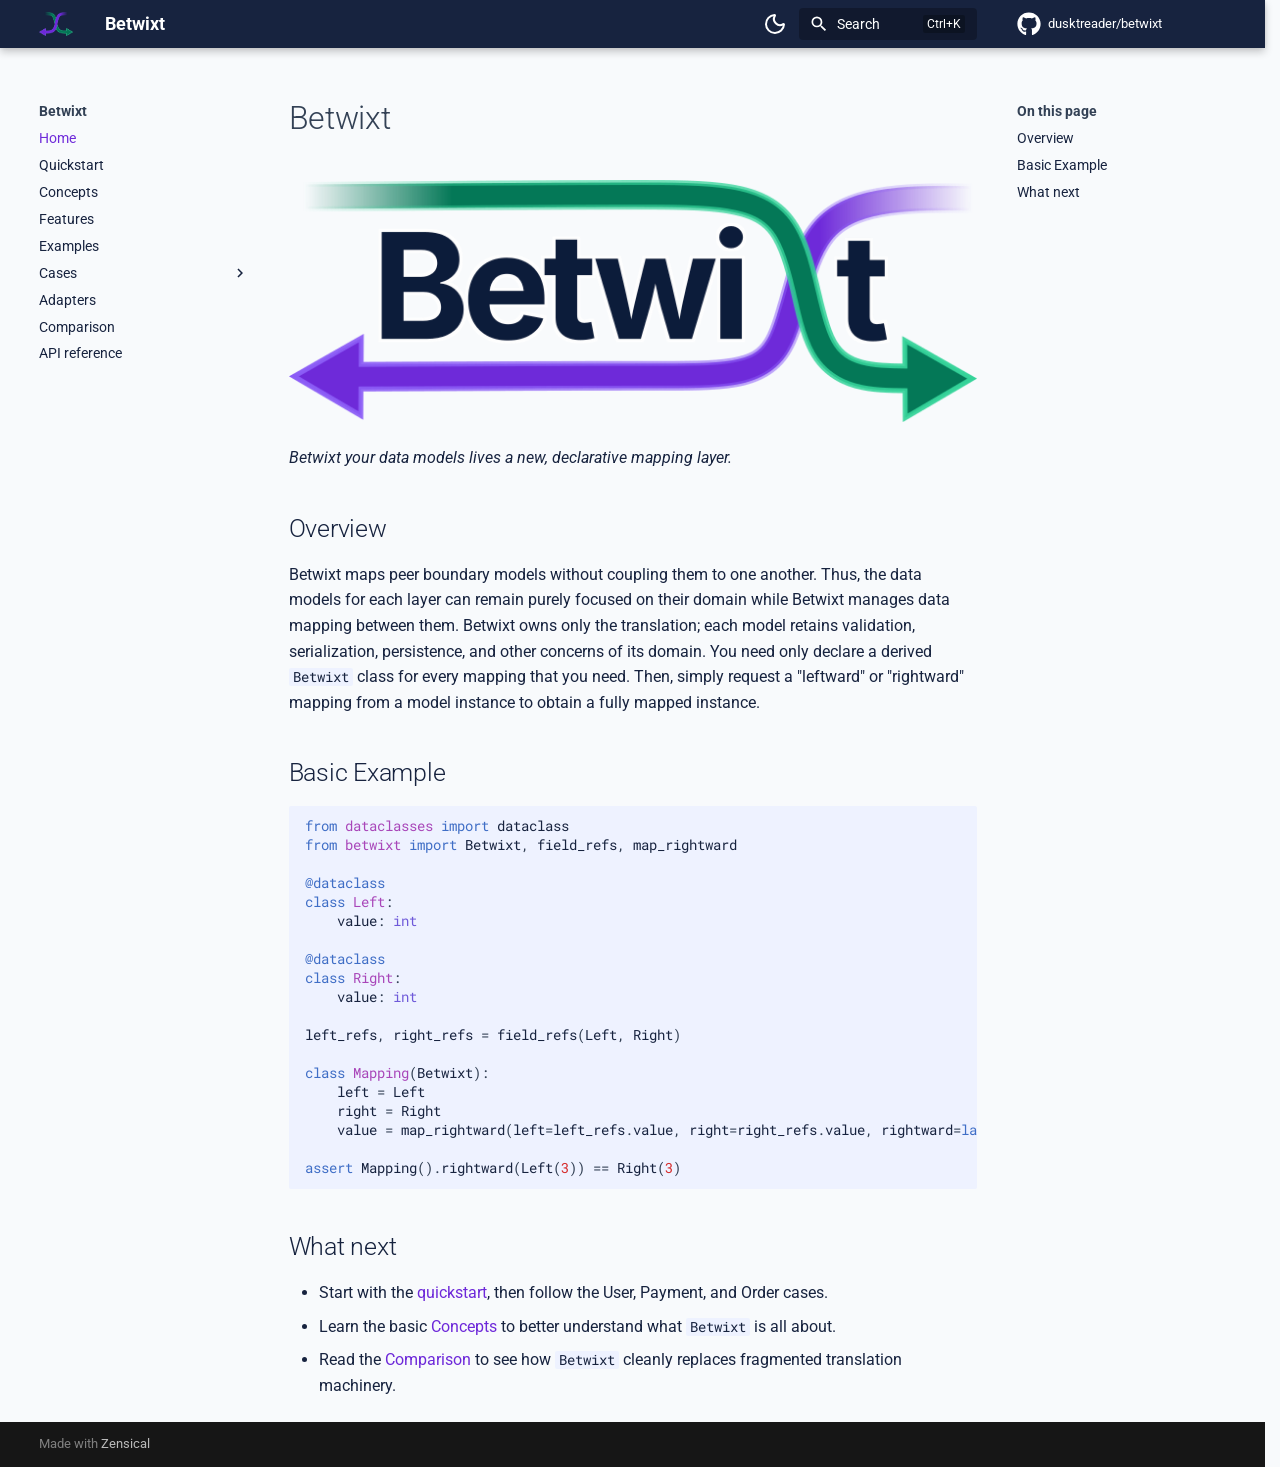
==== commit 31e4ff37: "deploy: 904d6e30830fd411e056b85cbe12c2a539c3618d" ====
--- a/index.html
+++ b/index.html
@@ -8,7 +8,7 @@
       
       
       
-        <link rel="canonical" href="http://dusktreader.github.io/betwixt/">
+        <link rel="canonical" href="https://dusktreader.github.io/betwixt/">
       
       
       
@@ -18,21 +18,55 @@
         
       
       
-      <link rel="icon" href="assets/images/favicon.png">
-      <meta name="generator" content="mkdocs-1.6.1, mkdocs-material-9.7.7">
-    
-    
-      
-        <title>betwixt documentation</title>
-      
-    
-    
-      <link rel="stylesheet" href="assets/stylesheets/main.ec1eaa64.min.css">
-      
-        
-        <link rel="stylesheet" href="assets/stylesheets/palette.ab4e12ef.min.css">
-      
-      
+      <link rel="icon" href="static/icon.png">
+      <meta name="generator" content="zensical-0.0.13">
+    
+    
+      
+        <title>Betwixt - Betwixt</title>
+      
+    
+    
+      
+        
+      
+      <link rel="stylesheet" href="assets/stylesheets/classic/main.70d17ad7.min.css">
+      
+        
+          
+        
+        <link rel="stylesheet" href="assets/stylesheets/classic/palette.7dc9a0ad.min.css">
+      
+      
+  
+  
+    
+  
+    
+  
+    
+  
+    
+  
+    
+  
+    
+  
+    
+  
+    
+  
+    
+  
+    
+  
+    
+  
+    
+  
+  
+  <style>:root{}</style>
+
 
 
     
@@ -44,14 +78,14 @@
         
         
         <link rel="preconnect" href="https://fonts.gstatic.com" crossorigin>
-        <link rel="stylesheet" href="https://fonts.googleapis.com/css?family=Roboto:300,300i,400,400i,700,700i%7CFira+Code:400,400i,700,700i&display=fallback">
-        <style>:root{--md-text-font:"Roboto";--md-code-font:"Fira Code"}</style>
-      
-    
-    
-      <link rel="stylesheet" href="assets/_mkdocstrings.css">
-    
-    <script>__md_scope=new URL(".",location),__md_hash=e=>[...e].reduce(((e,_)=>(e<<5)-e+_.charCodeAt(0)),0),__md_get=(e,_=localStorage,t=__md_scope)=>JSON.parse(_.getItem(t.pathname+"."+e)),__md_set=(e,_,t=localStorage,a=__md_scope)=>{try{t.setItem(a.pathname+"."+e,JSON.stringify(_))}catch(e){}}</script>
+        <link rel="stylesheet" href="https://fonts.googleapis.com/css?family=Roboto:300,300i,400,400i,500,500i,700,700i%7CRoboto+Mono:400,400i,700,700i&display=fallback">
+        <style>:root{--md-text-font:"Roboto";--md-code-font:"Roboto Mono"}</style>
+      
+    
+    
+      <link rel="stylesheet" href="stylesheets/extra.css">
+    
+    <script>__md_scope=new URL(".",location),__md_hash=e=>[...e].reduce(((e,t)=>(e<<5)-e+t.charCodeAt(0)),0),__md_get=(e,t=localStorage,a=__md_scope)=>JSON.parse(t.getItem(a.pathname+"."+e)),__md_set=(e,t,a=localStorage,_=__md_scope)=>{try{a.setItem(_.pathname+"."+e,JSON.stringify(t))}catch(e){}},document.documentElement.setAttribute("data-platform",navigator.platform)</script>
     
       
 
@@ -67,7 +101,7 @@
     
     
     
-    <body dir="ltr" data-md-color-scheme="default" data-md-color-primary="indigo" data-md-color-accent="indigo">
+    <body dir="ltr" data-md-color-scheme="default" data-md-color-primary="deep-purple" data-md-color-accent="teal">
   
     
     <input class="md-toggle" data-md-toggle="drawer" type="checkbox" id="__drawer" autocomplete="off">
@@ -92,10 +126,9 @@
 
 <header class="md-header md-header--shadow" data-md-component="header">
   <nav class="md-header__inner md-grid" aria-label="Header">
-    <a href="." title="betwixt documentation" class="md-header__button md-logo" aria-label="betwixt documentation" data-md-component="logo">
-      
-  
-  <svg xmlns="http://www.w3.org/2000/svg" viewBox="0 0 24 24"><path d="M12 8a3 3 0 0 0 3-3 3 3 0 0 0-3-3 3 3 0 0 0-3 3 3 3 0 0 0 3 3m0 3.54C9.64 9.35 6.5 8 3 8v11c3.5 0 6.64 1.35 9 3.54 2.36-2.19 5.5-3.54 9-3.54V8c-3.5 0-6.64 1.35-9 3.54"/></svg>
+    <a href="" title="Betwixt" class="md-header__button md-logo" aria-label="Betwixt" data-md-component="logo">
+      
+  <img src="static/icon.png" alt="logo">
 
     </a>
     <label class="md-header__button md-icon" for="__drawer">
@@ -106,13 +139,13 @@
       <div class="md-header__ellipsis">
         <div class="md-header__topic">
           <span class="md-ellipsis">
-            betwixt documentation
+            Betwixt
           </span>
         </div>
         <div class="md-header__topic" data-md-component="header-topic">
           <span class="md-ellipsis">
             
-              Home
+              Betwixt
             
           </span>
         </div>
@@ -125,20 +158,20 @@
     
     
     
-    <input class="md-option" data-md-color-media="(prefers-color-scheme: light)" data-md-color-scheme="default" data-md-color-primary="indigo" data-md-color-accent="indigo"  aria-label="Switch to dark mode"  type="radio" name="__palette" id="__palette_0">
+    <input class="md-option" data-md-color-media="none" data-md-color-scheme="default" data-md-color-primary="deep-purple" data-md-color-accent="teal"  aria-label="Switch to dark mode"  type="radio" name="__palette" id="__palette_0">
     
       <label class="md-header__button md-icon" title="Switch to dark mode" for="__palette_1" hidden>
-        <svg xmlns="http://www.w3.org/2000/svg" viewBox="0 0 24 24"><path d="M12 18c-.89 0-1.74-.2-2.5-.55C11.56 16.5 13 14.42 13 12s-1.44-4.5-3.5-5.45C10.26 6.2 11.11 6 12 6a6 6 0 0 1 6 6 6 6 0 0 1-6 6m8-9.31V4h-4.69L12 .69 8.69 4H4v4.69L.69 12 4 15.31V20h4.69L12 23.31 15.31 20H20v-4.69L23.31 12z"/></svg>
+        <svg xmlns="http://www.w3.org/2000/svg" fill="none" stroke="currentColor" stroke-linecap="round" stroke-linejoin="round" stroke-width="2" class="lucide lucide-moon" viewBox="0 0 24 24"><path d="M20.985 12.486a9 9 0 1 1-9.473-9.472c.405-.022.617.46.402.803a6 6 0 0 0 8.268 8.268c.344-.215.825-.004.803.401"/></svg>
       </label>
     
   
     
     
     
-    <input class="md-option" data-md-color-media="(prefers-color-scheme: dark)" data-md-color-scheme="slate" data-md-color-primary="indigo" data-md-color-accent="indigo"  aria-label="Switch to light mode"  type="radio" name="__palette" id="__palette_1">
+    <input class="md-option" data-md-color-media="none" data-md-color-scheme="slate" data-md-color-primary="deep-purple" data-md-color-accent="teal"  aria-label="Switch to light mode"  type="radio" name="__palette" id="__palette_1">
     
       <label class="md-header__button md-icon" title="Switch to light mode" for="__palette_0" hidden>
-        <svg xmlns="http://www.w3.org/2000/svg" viewBox="0 0 24 24"><path d="M12 8a4 4 0 0 0-4 4 4 4 0 0 0 4 4 4 4 0 0 0 4-4 4 4 0 0 0-4-4m0 10a6 6 0 0 1-6-6 6 6 0 0 1 6-6 6 6 0 0 1 6 6 6 6 0 0 1-6 6m8-9.31V4h-4.69L12 .69 8.69 4H4v4.69L.69 12 4 15.31V20h4.69L12 23.31 15.31 20H20v-4.69L23.31 12z"/></svg>
+        <svg xmlns="http://www.w3.org/2000/svg" fill="none" stroke="currentColor" stroke-linecap="round" stroke-linejoin="round" stroke-width="2" class="lucide lucide-sun" viewBox="0 0 24 24"><circle cx="12" cy="12" r="4"/><path d="M12 2v2M12 20v2M4.93 4.93l1.41 1.41M17.66 17.66l1.41 1.41M2 12h2M20 12h2M6.34 17.66l-1.41 1.41M19.07 4.93l-1.41 1.41"/></svg>
       </label>
     
   
@@ -156,53 +189,26 @@
           
           <svg xmlns="http://www.w3.org/2000/svg" viewBox="0 0 24 24"><path d="M9.5 3A6.5 6.5 0 0 1 16 9.5c0 1.61-.59 3.09-1.56 4.23l.27.27h.79l5 5-1.5 1.5-5-5v-.79l-.27-.27A6.52 6.52 0 0 1 9.5 16 6.5 6.5 0 0 1 3 9.5 6.5 6.5 0 0 1 9.5 3m0 2C7 5 5 7 5 9.5S7 14 9.5 14 14 12 14 9.5 12 5 9.5 5"/></svg>
         </label>
-        <div class="md-search" data-md-component="search" role="dialog">
-  <label class="md-search__overlay" for="__search"></label>
-  <div class="md-search__inner" role="search">
-    <form class="md-search__form" name="search">
-      <input type="text" class="md-search__input" name="query" aria-label="Search" placeholder="Search" autocapitalize="off" autocorrect="off" autocomplete="off" spellcheck="false" data-md-component="search-query" required>
-      <label class="md-search__icon md-icon" for="__search">
-        
-        <svg xmlns="http://www.w3.org/2000/svg" viewBox="0 0 24 24"><path d="M9.5 3A6.5 6.5 0 0 1 16 9.5c0 1.61-.59 3.09-1.56 4.23l.27.27h.79l5 5-1.5 1.5-5-5v-.79l-.27-.27A6.52 6.52 0 0 1 9.5 16 6.5 6.5 0 0 1 3 9.5 6.5 6.5 0 0 1 9.5 3m0 2C7 5 5 7 5 9.5S7 14 9.5 14 14 12 14 9.5 12 5 9.5 5"/></svg>
-        
-        <svg xmlns="http://www.w3.org/2000/svg" viewBox="0 0 24 24"><path d="M20 11v2H8l5.5 5.5-1.42 1.42L4.16 12l7.92-7.92L13.5 5.5 8 11z"/></svg>
-      </label>
-      <nav class="md-search__options" aria-label="Search">
-        
-        <button type="reset" class="md-search__icon md-icon" title="Clear" aria-label="Clear" tabindex="-1">
-          
-          <svg xmlns="http://www.w3.org/2000/svg" viewBox="0 0 24 24"><path d="M19 6.41 17.59 5 12 10.59 6.41 5 5 6.41 10.59 12 5 17.59 6.41 19 12 13.41 17.59 19 19 17.59 13.41 12z"/></svg>
-        </button>
-      </nav>
-      
-    </form>
-    <div class="md-search__output">
-      <div class="md-search__scrollwrap" tabindex="0" data-md-scrollfix>
-        <div class="md-search-result" data-md-component="search-result">
-          <div class="md-search-result__meta">
-            Initializing search
-          </div>
-          <ol class="md-search-result__list" role="presentation"></ol>
-        </div>
-      </div>
-    </div>
-  </div>
+        <div class="md-search" data-md-component="search" role="dialog" aria-label="Search">
+  <button type="button" class="md-search__button">
+    Search
+  </button>
 </div>
       
     
-    
-      <div class="md-header__source">
+    <div class="md-header__source">
+      
         <a href="https://github.com/dusktreader/betwixt" title="Go to repository" class="md-source" data-md-component="source">
   <div class="md-source__icon md-icon">
     
-    <svg xmlns="http://www.w3.org/2000/svg" viewBox="0 0 512 512"><!--! Font Awesome Free 7.1.0 by @fontawesome - https://fontawesome.com License - https://fontawesome.com/license/free (Icons: CC BY 4.0, Fonts: SIL OFL 1.1, Code: MIT License) Copyright 2025 Fonticons, Inc.--><path d="M173.9 397.4c0 2-2.3 3.6-5.2 3.6-3.3.3-5.6-1.3-5.6-3.6 0-2 2.3-3.6 5.2-3.6 3-.3 5.6 1.3 5.6 3.6m-31.1-4.5c-.7 2 1.3 4.3 4.3 4.9 2.6 1 5.6 0 6.2-2s-1.3-4.3-4.3-5.2c-2.6-.7-5.5.3-6.2 2.3m44.2-1.7c-2.9.7-4.9 2.6-4.6 4.9.3 2 2.9 3.3 5.9 2.6 2.9-.7 4.9-2.6 4.6-4.6-.3-1.9-3-3.2-5.9-2.9M252.8 8C114.1 8 8 113.3 8 252c0 110.9 69.8 205.8 169.5 239.2 12.8 2.3 17.3-5.6 17.3-12.1 0-6.2-.3-40.4-.3-61.4 0 0-70 15-84.7-29.8 0 0-11.4-29.1-27.8-36.6 0 0-22.9-15.7 1.6-15.4 0 0 24.9 2 38.6 25.8 21.9 38.6 58.6 27.5 72.9 20.9 2.3-16 8.8-27.1 16-33.7-55.9-6.2-112.3-14.3-112.3-110.5 0-27.5 7.6-41.3 23.6-58.9-2.6-6.5-11.1-33.3 2.6-67.9 20.9-6.5 69 27 69 27 20-5.6 41.5-8.5 62.8-8.5s42.8 2.9 62.8 8.5c0 0 48.1-33.6 69-27 13.7 34.7 5.2 61.4 2.6 67.9 16 17.7 25.8 31.5 25.8 58.9 0 96.5-58.9 104.2-114.8 110.5 9.2 7.9 17 22.9 17 46.4 0 33.7-.3 75.4-.3 83.6 0 6.5 4.6 14.4 17.3 12.1C436.2 457.8 504 362.9 504 252 504 113.3 391.5 8 252.8 8M105.2 352.9c-1.3 1-1 3.3.7 5.2 1.6 1.6 3.9 2.3 5.2 1 1.3-1 1-3.3-.7-5.2-1.6-1.6-3.9-2.3-5.2-1m-10.8-8.1c-.7 1.3.3 2.9 2.3 3.9 1.6 1 3.6.7 4.3-.7.7-1.3-.3-2.9-2.3-3.9-2-.6-3.6-.3-4.3.7m32.4 35.6c-1.6 1.3-1 4.3 1.3 6.2 2.3 2.3 5.2 2.6 6.5 1 1.3-1.3.7-4.3-1.3-6.2-2.2-2.3-5.2-2.6-6.5-1m-11.4-14.7c-1.6 1-1.6 3.6 0 5.9s4.3 3.3 5.6 2.3c1.6-1.3 1.6-3.9 0-6.2-1.4-2.3-4-3.3-5.6-2"/></svg>
+    <svg xmlns="http://www.w3.org/2000/svg" viewBox="0 0 512 512"><!--! Font Awesome Free 7.1.0 by @fontawesome - https://fontawesome.com License - https://fontawesome.com/license/free (Icons: CC BY 4.0, Fonts: SIL OFL 1.1, Code: MIT License) Copyright 2025 Fonticons, Inc.--><path fill="currentColor" d="M173.9 397.4c0 2-2.3 3.6-5.2 3.6-3.3.3-5.6-1.3-5.6-3.6 0-2 2.3-3.6 5.2-3.6 3-.3 5.6 1.3 5.6 3.6m-31.1-4.5c-.7 2 1.3 4.3 4.3 4.9 2.6 1 5.6 0 6.2-2s-1.3-4.3-4.3-5.2c-2.6-.7-5.5.3-6.2 2.3m44.2-1.7c-2.9.7-4.9 2.6-4.6 4.9.3 2 2.9 3.3 5.9 2.6 2.9-.7 4.9-2.6 4.6-4.6-.3-1.9-3-3.2-5.9-2.9M252.8 8C114.1 8 8 113.3 8 252c0 110.9 69.8 205.8 169.5 239.2 12.8 2.3 17.3-5.6 17.3-12.1 0-6.2-.3-40.4-.3-61.4 0 0-70 15-84.7-29.8 0 0-11.4-29.1-27.8-36.6 0 0-22.9-15.7 1.6-15.4 0 0 24.9 2 38.6 25.8 21.9 38.6 58.6 27.5 72.9 20.9 2.3-16 8.8-27.1 16-33.7-55.9-6.2-112.3-14.3-112.3-110.5 0-27.5 7.6-41.3 23.6-58.9-2.6-6.5-11.1-33.3 2.6-67.9 20.9-6.5 69 27 69 27 20-5.6 41.5-8.5 62.8-8.5s42.8 2.9 62.8 8.5c0 0 48.1-33.6 69-27 13.7 34.7 5.2 61.4 2.6 67.9 16 17.7 25.8 31.5 25.8 58.9 0 96.5-58.9 104.2-114.8 110.5 9.2 7.9 17 22.9 17 46.4 0 33.7-.3 75.4-.3 83.6 0 6.5 4.6 14.4 17.3 12.1C436.2 457.8 504 362.9 504 252 504 113.3 391.5 8 252.8 8M105.2 352.9c-1.3 1-1 3.3.7 5.2 1.6 1.6 3.9 2.3 5.2 1 1.3-1 1-3.3-.7-5.2-1.6-1.6-3.9-2.3-5.2-1m-10.8-8.1c-.7 1.3.3 2.9 2.3 3.9 1.6 1 3.6.7 4.3-.7.7-1.3-.3-2.9-2.3-3.9-2-.6-3.6-.3-4.3.7m32.4 35.6c-1.6 1.3-1 4.3 1.3 6.2 2.3 2.3 5.2 2.6 6.5 1 1.3-1.3.7-4.3-1.3-6.2-2.2-2.3-5.2-2.6-6.5-1m-11.4-14.7c-1.6 1-1.6 3.6 0 5.9s4.3 3.3 5.6 2.3c1.6-1.3 1.6-3.9 0-6.2-1.4-2.3-4-3.3-5.6-2"/></svg>
   </div>
   <div class="md-source__repository">
-    GitHub
+    dusktreader/betwixt
   </div>
 </a>
-      </div>
-    
+      
+    </div>
   </nav>
   
 </header>
@@ -228,23 +234,22 @@
 
 <nav class="md-nav md-nav--primary" aria-label="Navigation" data-md-level="0">
   <label class="md-nav__title" for="__drawer">
-    <a href="." title="betwixt documentation" class="md-nav__button md-logo" aria-label="betwixt documentation" data-md-component="logo">
-      
-  
-  <svg xmlns="http://www.w3.org/2000/svg" viewBox="0 0 24 24"><path d="M12 8a3 3 0 0 0 3-3 3 3 0 0 0-3-3 3 3 0 0 0-3 3 3 3 0 0 0 3 3m0 3.54C9.64 9.35 6.5 8 3 8v11c3.5 0 6.64 1.35 9 3.54 2.36-2.19 5.5-3.54 9-3.54V8c-3.5 0-6.64 1.35-9 3.54"/></svg>
+    <a href="" title="Betwixt" class="md-nav__button md-logo" aria-label="Betwixt" data-md-component="logo">
+      
+  <img src="static/icon.png" alt="logo">
 
     </a>
-    betwixt documentation
+    Betwixt
   </label>
   
     <div class="md-nav__source">
       <a href="https://github.com/dusktreader/betwixt" title="Go to repository" class="md-source" data-md-component="source">
   <div class="md-source__icon md-icon">
     
-    <svg xmlns="http://www.w3.org/2000/svg" viewBox="0 0 512 512"><!--! Font Awesome Free 7.1.0 by @fontawesome - https://fontawesome.com License - https://fontawesome.com/license/free (Icons: CC BY 4.0, Fonts: SIL OFL 1.1, Code: MIT License) Copyright 2025 Fonticons, Inc.--><path d="M173.9 397.4c0 2-2.3 3.6-5.2 3.6-3.3.3-5.6-1.3-5.6-3.6 0-2 2.3-3.6 5.2-3.6 3-.3 5.6 1.3 5.6 3.6m-31.1-4.5c-.7 2 1.3 4.3 4.3 4.9 2.6 1 5.6 0 6.2-2s-1.3-4.3-4.3-5.2c-2.6-.7-5.5.3-6.2 2.3m44.2-1.7c-2.9.7-4.9 2.6-4.6 4.9.3 2 2.9 3.3 5.9 2.6 2.9-.7 4.9-2.6 4.6-4.6-.3-1.9-3-3.2-5.9-2.9M252.8 8C114.1 8 8 113.3 8 252c0 110.9 69.8 205.8 169.5 239.2 12.8 2.3 17.3-5.6 17.3-12.1 0-6.2-.3-40.4-.3-61.4 0 0-70 15-84.7-29.8 0 0-11.4-29.1-27.8-36.6 0 0-22.9-15.7 1.6-15.4 0 0 24.9 2 38.6 25.8 21.9 38.6 58.6 27.5 72.9 20.9 2.3-16 8.8-27.1 16-33.7-55.9-6.2-112.3-14.3-112.3-110.5 0-27.5 7.6-41.3 23.6-58.9-2.6-6.5-11.1-33.3 2.6-67.9 20.9-6.5 69 27 69 27 20-5.6 41.5-8.5 62.8-8.5s42.8 2.9 62.8 8.5c0 0 48.1-33.6 69-27 13.7 34.7 5.2 61.4 2.6 67.9 16 17.7 25.8 31.5 25.8 58.9 0 96.5-58.9 104.2-114.8 110.5 9.2 7.9 17 22.9 17 46.4 0 33.7-.3 75.4-.3 83.6 0 6.5 4.6 14.4 17.3 12.1C436.2 457.8 504 362.9 504 252 504 113.3 391.5 8 252.8 8M105.2 352.9c-1.3 1-1 3.3.7 5.2 1.6 1.6 3.9 2.3 5.2 1 1.3-1 1-3.3-.7-5.2-1.6-1.6-3.9-2.3-5.2-1m-10.8-8.1c-.7 1.3.3 2.9 2.3 3.9 1.6 1 3.6.7 4.3-.7.7-1.3-.3-2.9-2.3-3.9-2-.6-3.6-.3-4.3.7m32.4 35.6c-1.6 1.3-1 4.3 1.3 6.2 2.3 2.3 5.2 2.6 6.5 1 1.3-1.3.7-4.3-1.3-6.2-2.2-2.3-5.2-2.6-6.5-1m-11.4-14.7c-1.6 1-1.6 3.6 0 5.9s4.3 3.3 5.6 2.3c1.6-1.3 1.6-3.9 0-6.2-1.4-2.3-4-3.3-5.6-2"/></svg>
+    <svg xmlns="http://www.w3.org/2000/svg" viewBox="0 0 512 512"><!--! Font Awesome Free 7.1.0 by @fontawesome - https://fontawesome.com License - https://fontawesome.com/license/free (Icons: CC BY 4.0, Fonts: SIL OFL 1.1, Code: MIT License) Copyright 2025 Fonticons, Inc.--><path fill="currentColor" d="M173.9 397.4c0 2-2.3 3.6-5.2 3.6-3.3.3-5.6-1.3-5.6-3.6 0-2 2.3-3.6 5.2-3.6 3-.3 5.6 1.3 5.6 3.6m-31.1-4.5c-.7 2 1.3 4.3 4.3 4.9 2.6 1 5.6 0 6.2-2s-1.3-4.3-4.3-5.2c-2.6-.7-5.5.3-6.2 2.3m44.2-1.7c-2.9.7-4.9 2.6-4.6 4.9.3 2 2.9 3.3 5.9 2.6 2.9-.7 4.9-2.6 4.6-4.6-.3-1.9-3-3.2-5.9-2.9M252.8 8C114.1 8 8 113.3 8 252c0 110.9 69.8 205.8 169.5 239.2 12.8 2.3 17.3-5.6 17.3-12.1 0-6.2-.3-40.4-.3-61.4 0 0-70 15-84.7-29.8 0 0-11.4-29.1-27.8-36.6 0 0-22.9-15.7 1.6-15.4 0 0 24.9 2 38.6 25.8 21.9 38.6 58.6 27.5 72.9 20.9 2.3-16 8.8-27.1 16-33.7-55.9-6.2-112.3-14.3-112.3-110.5 0-27.5 7.6-41.3 23.6-58.9-2.6-6.5-11.1-33.3 2.6-67.9 20.9-6.5 69 27 69 27 20-5.6 41.5-8.5 62.8-8.5s42.8 2.9 62.8 8.5c0 0 48.1-33.6 69-27 13.7 34.7 5.2 61.4 2.6 67.9 16 17.7 25.8 31.5 25.8 58.9 0 96.5-58.9 104.2-114.8 110.5 9.2 7.9 17 22.9 17 46.4 0 33.7-.3 75.4-.3 83.6 0 6.5 4.6 14.4 17.3 12.1C436.2 457.8 504 362.9 504 252 504 113.3 391.5 8 252.8 8M105.2 352.9c-1.3 1-1 3.3.7 5.2 1.6 1.6 3.9 2.3 5.2 1 1.3-1 1-3.3-.7-5.2-1.6-1.6-3.9-2.3-5.2-1m-10.8-8.1c-.7 1.3.3 2.9 2.3 3.9 1.6 1 3.6.7 4.3-.7.7-1.3-.3-2.9-2.3-3.9-2-.6-3.6-.3-4.3.7m32.4 35.6c-1.6 1.3-1 4.3 1.3 6.2 2.3 2.3 5.2 2.6 6.5 1 1.3-1.3.7-4.3-1.3-6.2-2.2-2.3-5.2-2.6-6.5-1m-11.4-14.7c-1.6 1-1.6 3.6 0 5.9s4.3 3.3 5.6 2.3c1.6-1.3 1.6-3.9 0-6.2-1.4-2.3-4-3.3-5.6-2"/></svg>
   </div>
   <div class="md-source__repository">
-    GitHub
+    dusktreader/betwixt
   </div>
 </a>
     </div>
@@ -285,7 +290,7 @@
           <span class="md-nav__icon md-icon"></span>
         </label>
       
-      <a href="." class="md-nav__link md-nav__link--active">
+      <a href="" class="md-nav__link md-nav__link--active">
         
   
   
@@ -304,7 +309,8 @@
       
         
 
-<nav class="md-nav md-nav--secondary" aria-label="Table of contents">
+
+<nav class="md-nav md-nav--secondary" aria-label="On this page">
   
   
   
@@ -313,7 +319,7 @@
   
     <label class="md-nav__title" for="__toc">
       <span class="md-nav__icon md-icon"></span>
-      Table of contents
+      On this page
     </label>
     <ul class="md-nav__list" data-md-component="toc" data-md-scrollfix>
       
@@ -328,6 +334,28 @@
   
 </li>
       
+        <li class="md-nav__item">
+  <a href="#basic-example" class="md-nav__link">
+    <span class="md-ellipsis">
+      
+        Basic Example
+      
+    </span>
+  </a>
+  
+</li>
+      
+        <li class="md-nav__item">
+  <a href="#what-next" class="md-nav__link">
+    <span class="md-ellipsis">
+      
+        What next
+      
+    </span>
+  </a>
+  
+</li>
+      
     </ul>
   
 </nav>
@@ -370,6 +398,33 @@
   
   
     <li class="md-nav__item">
+      <a href="concepts/" class="md-nav__link">
+        
+  
+  
+  <span class="md-ellipsis">
+    
+  
+    Concepts
+  
+
+    
+  </span>
+  
+  
+
+      </a>
+    </li>
+  
+
+    
+      
+      
+  
+  
+  
+  
+    <li class="md-nav__item">
       <a href="features/" class="md-nav__link">
         
   
@@ -397,14 +452,261 @@
   
   
     <li class="md-nav__item">
-      <a href="reference/" class="md-nav__link">
-        
-  
-  
-  <span class="md-ellipsis">
-    
-  
-    Reference
+      <a href="examples/" class="md-nav__link">
+        
+  
+  
+  <span class="md-ellipsis">
+    
+  
+    Examples
+  
+
+    
+  </span>
+  
+  
+
+      </a>
+    </li>
+  
+
+    
+      
+      
+  
+  
+  
+  
+    
+    
+    
+    
+    
+    <li class="md-nav__item md-nav__item--nested">
+      
+        
+        
+        <input class="md-nav__toggle md-toggle " type="checkbox" id="__nav_6" >
+        
+          
+          <label class="md-nav__link" for="__nav_6" id="__nav_6_label" tabindex="0">
+            
+  
+  
+  <span class="md-ellipsis">
+    
+  
+    Cases
+  
+
+    
+  </span>
+  
+  
+
+            <span class="md-nav__icon md-icon"></span>
+          </label>
+        
+        <nav class="md-nav" data-md-level="1" aria-labelledby="__nav_6_label" aria-expanded="false">
+          <label class="md-nav__title" for="__nav_6">
+            <span class="md-nav__icon md-icon"></span>
+            
+  
+    Cases
+  
+
+          </label>
+          <ul class="md-nav__list" data-md-scrollfix>
+            
+              
+                
+  
+  
+  
+  
+    <li class="md-nav__item">
+      <a href="cases/" class="md-nav__link">
+        
+  
+  
+  <span class="md-ellipsis">
+    
+  
+    Case studies
+  
+
+    
+  </span>
+  
+  
+
+      </a>
+    </li>
+  
+
+              
+            
+              
+                
+  
+  
+  
+  
+    <li class="md-nav__item">
+      <a href="cases/user/" class="md-nav__link">
+        
+  
+  
+  <span class="md-ellipsis">
+    
+  
+    User case
+  
+
+    
+  </span>
+  
+  
+
+      </a>
+    </li>
+  
+
+              
+            
+              
+                
+  
+  
+  
+  
+    <li class="md-nav__item">
+      <a href="cases/payment/" class="md-nav__link">
+        
+  
+  
+  <span class="md-ellipsis">
+    
+  
+    Payment case
+  
+
+    
+  </span>
+  
+  
+
+      </a>
+    </li>
+  
+
+              
+            
+              
+                
+  
+  
+  
+  
+    <li class="md-nav__item">
+      <a href="cases/order/" class="md-nav__link">
+        
+  
+  
+  <span class="md-ellipsis">
+    
+  
+    Order case
+  
+
+    
+  </span>
+  
+  
+
+      </a>
+    </li>
+  
+
+              
+            
+          </ul>
+        </nav>
+      
+    </li>
+  
+
+    
+      
+      
+  
+  
+  
+  
+    <li class="md-nav__item">
+      <a href="adapters/" class="md-nav__link">
+        
+  
+  
+  <span class="md-ellipsis">
+    
+  
+    Adapters
+  
+
+    
+  </span>
+  
+  
+
+      </a>
+    </li>
+  
+
+    
+      
+      
+  
+  
+  
+  
+    <li class="md-nav__item">
+      <a href="comparison/" class="md-nav__link">
+        
+  
+  
+  <span class="md-ellipsis">
+    
+  
+    Comparison
+  
+
+    
+  </span>
+  
+  
+
+      </a>
+    </li>
+  
+
+    
+      
+      
+  
+  
+  
+  
+    <li class="md-nav__item">
+      <a href="api-reference/" class="md-nav__link">
+        
+  
+  
+  <span class="md-ellipsis">
+    
+  
+    API reference
   
 
     
@@ -430,7 +732,8 @@
                   <div class="md-sidebar__inner">
                     
 
-<nav class="md-nav md-nav--secondary" aria-label="Table of contents">
+
+<nav class="md-nav md-nav--secondary" aria-label="On this page">
   
   
   
@@ -439,7 +742,7 @@
   
     <label class="md-nav__title" for="__toc">
       <span class="md-nav__icon md-icon"></span>
-      Table of contents
+      On this page
     </label>
     <ul class="md-nav__list" data-md-component="toc" data-md-scrollfix>
       
@@ -448,6 +751,28 @@
     <span class="md-ellipsis">
       
         Overview
+      
+    </span>
+  </a>
+  
+</li>
+      
+        <li class="md-nav__item">
+  <a href="#basic-example" class="md-nav__link">
+    <span class="md-ellipsis">
+      
+        Basic Example
+      
+    </span>
+  </a>
+  
+</li>
+      
+        <li class="md-nav__item">
+  <a href="#what-next" class="md-nav__link">
+    <span class="md-ellipsis">
+      
+        What next
       
     </span>
   </a>
@@ -468,15 +793,48 @@
               <article class="md-content__inner md-typeset">
                 
                   
-
-
-  
-  
-
-
-<h1 id="betwixt">betwixt</h1>
-<p><em>Betwixt your boundary models lives a new, declarative mapping layer.</em></p>
-<h2 id="overview">Overview</h2>
+  
+  
+
+
+<h1 id="betwixt">Betwixt<a class="headerlink" href="#betwixt" title="Permanent link">&para;</a></h1>
+<p><img alt="Betwixt logo" src="static/logo.png" /></p>
+<p><em>Betwixt your data models lives a new, declarative mapping layer.</em></p>
+<h2 id="overview">Overview<a class="headerlink" href="#overview" title="Permanent link">&para;</a></h2>
+<p>Betwixt maps peer boundary models without coupling them to one another. Thus, the data models for each layer can remain
+purely focused on their domain while Betwixt manages data mapping between them. Betwixt owns only the translation; each
+model retains validation, serialization, persistence, and other concerns of its domain. You need only declare a derived
+<code>Betwixt</code> class for every mapping that you need. Then, simply request a "leftward" or "rightward" mapping from a model
+instance to obtain a fully mapped instance.</p>
+<h2 id="basic-example">Basic Example<a class="headerlink" href="#basic-example" title="Permanent link">&para;</a></h2>
+<div class="language-python highlight"><pre><span></span><code><span id="__span-0-1"><a id="__codelineno-0-1" name="__codelineno-0-1" href="#__codelineno-0-1"></a><span class="kn">from</span><span class="w"> </span><span class="nn">dataclasses</span><span class="w"> </span><span class="kn">import</span> <span class="n">dataclass</span>
+</span><span id="__span-0-2"><a id="__codelineno-0-2" name="__codelineno-0-2" href="#__codelineno-0-2"></a><span class="kn">from</span><span class="w"> </span><span class="nn">betwixt</span><span class="w"> </span><span class="kn">import</span> <span class="n">Betwixt</span><span class="p">,</span> <span class="n">field_refs</span><span class="p">,</span> <span class="n">map_rightward</span>
+</span><span id="__span-0-3"><a id="__codelineno-0-3" name="__codelineno-0-3" href="#__codelineno-0-3"></a>
+</span><span id="__span-0-4"><a id="__codelineno-0-4" name="__codelineno-0-4" href="#__codelineno-0-4"></a><span class="nd">@dataclass</span>
+</span><span id="__span-0-5"><a id="__codelineno-0-5" name="__codelineno-0-5" href="#__codelineno-0-5"></a><span class="k">class</span><span class="w"> </span><span class="nc">Left</span><span class="p">:</span>
+</span><span id="__span-0-6"><a id="__codelineno-0-6" name="__codelineno-0-6" href="#__codelineno-0-6"></a>    <span class="n">value</span><span class="p">:</span> <span class="nb">int</span>
+</span><span id="__span-0-7"><a id="__codelineno-0-7" name="__codelineno-0-7" href="#__codelineno-0-7"></a>
+</span><span id="__span-0-8"><a id="__codelineno-0-8" name="__codelineno-0-8" href="#__codelineno-0-8"></a><span class="nd">@dataclass</span>
+</span><span id="__span-0-9"><a id="__codelineno-0-9" name="__codelineno-0-9" href="#__codelineno-0-9"></a><span class="k">class</span><span class="w"> </span><span class="nc">Right</span><span class="p">:</span>
+</span><span id="__span-0-10"><a id="__codelineno-0-10" name="__codelineno-0-10" href="#__codelineno-0-10"></a>    <span class="n">value</span><span class="p">:</span> <span class="nb">int</span>
+</span><span id="__span-0-11"><a id="__codelineno-0-11" name="__codelineno-0-11" href="#__codelineno-0-11"></a>
+</span><span id="__span-0-12"><a id="__codelineno-0-12" name="__codelineno-0-12" href="#__codelineno-0-12"></a><span class="n">left_refs</span><span class="p">,</span> <span class="n">right_refs</span> <span class="o">=</span> <span class="n">field_refs</span><span class="p">(</span><span class="n">Left</span><span class="p">,</span> <span class="n">Right</span><span class="p">)</span>
+</span><span id="__span-0-13"><a id="__codelineno-0-13" name="__codelineno-0-13" href="#__codelineno-0-13"></a>
+</span><span id="__span-0-14"><a id="__codelineno-0-14" name="__codelineno-0-14" href="#__codelineno-0-14"></a><span class="k">class</span><span class="w"> </span><span class="nc">Mapping</span><span class="p">(</span><span class="n">Betwixt</span><span class="p">):</span>
+</span><span id="__span-0-15"><a id="__codelineno-0-15" name="__codelineno-0-15" href="#__codelineno-0-15"></a>    <span class="n">left</span> <span class="o">=</span> <span class="n">Left</span>
+</span><span id="__span-0-16"><a id="__codelineno-0-16" name="__codelineno-0-16" href="#__codelineno-0-16"></a>    <span class="n">right</span> <span class="o">=</span> <span class="n">Right</span>
+</span><span id="__span-0-17"><a id="__codelineno-0-17" name="__codelineno-0-17" href="#__codelineno-0-17"></a>    <span class="n">value</span> <span class="o">=</span> <span class="n">map_rightward</span><span class="p">(</span><span class="n">left</span><span class="o">=</span><span class="n">left_refs</span><span class="o">.</span><span class="n">value</span><span class="p">,</span> <span class="n">right</span><span class="o">=</span><span class="n">right_refs</span><span class="o">.</span><span class="n">value</span><span class="p">,</span> <span class="n">rightward</span><span class="o">=</span><span class="k">lambda</span> <span class="n">value</span><span class="p">:</span> <span class="n">value</span><span class="p">)</span>
+</span><span id="__span-0-18"><a id="__codelineno-0-18" name="__codelineno-0-18" href="#__codelineno-0-18"></a>
+</span><span id="__span-0-19"><a id="__codelineno-0-19" name="__codelineno-0-19" href="#__codelineno-0-19"></a><span class="k">assert</span> <span class="n">Mapping</span><span class="p">()</span><span class="o">.</span><span class="n">rightward</span><span class="p">(</span><span class="n">Left</span><span class="p">(</span><span class="mi">3</span><span class="p">))</span> <span class="o">==</span> <span class="n">Right</span><span class="p">(</span><span class="mi">3</span><span class="p">)</span>
+</span></code></pre></div>
+<h2 id="what-next">What next<a class="headerlink" href="#what-next" title="Permanent link">&para;</a></h2>
+<ul>
+<li>Start with the <a href="quickstart/">quickstart</a>, then follow the User, Payment, and Order cases.</li>
+<li>Learn the basic <a href="concepts/">Concepts</a> to better understand what <code>Betwixt</code> is all about.</li>
+<li>Read the <a href="comparison/">Comparison</a> to see how <code>Betwixt</code> cleanly replaces fragmented translation machinery.</li>
+</ul>
+
+
 
 
 
@@ -501,38 +859,14 @@
       
         <footer class="md-footer">
   
-    
-      
-      <nav class="md-footer__inner md-grid" aria-label="Footer" >
-        
-        
-          
-          <a href="quickstart/" class="md-footer__link md-footer__link--next" aria-label="Next: Quickstart">
-            <div class="md-footer__title">
-              <span class="md-footer__direction">
-                Next
-              </span>
-              <div class="md-ellipsis">
-                Quickstart
-              </div>
-            </div>
-            <div class="md-footer__button md-icon">
-              
-              <svg xmlns="http://www.w3.org/2000/svg" viewBox="0 0 24 24"><path d="M4 11v2h12l-5.5 5.5 1.42 1.42L19.84 12l-7.92-7.92L10.5 5.5 16 11z"/></svg>
-            </div>
-          </a>
-        
-      </nav>
-    
-  
   <div class="md-footer-meta md-typeset">
     <div class="md-footer-meta__inner md-grid">
       <div class="md-copyright">
   
   
     Made with
-    <a href="https://squidfunk.github.io/mkdocs-material/" target="_blank" rel="noopener">
-      Material for MkDocs
+    <a href="https://zensical.org/" target="_blank" rel="noopener">
+      Zensical
     </a>
   
 </div>
@@ -550,10 +884,11 @@
     
       
       
-      <script id="__config" type="application/json">{"annotate": null, "base": ".", "features": ["navigation.expand", "navigation.footer", "navigation.tracking", "content.code.copy"], "search": "assets/javascripts/workers/search.2c215733.min.js", "tags": null, "translations": {"clipboard.copied": "Copied to clipboard", "clipboard.copy": "Copy to clipboard", "search.result.more.one": "1 more on this page", "search.result.more.other": "# more on this page", "search.result.none": "No matching documents", "search.result.one": "1 matching document", "search.result.other": "# matching documents", "search.result.placeholder": "Type to start searching", "search.result.term.missing": "Missing", "select.version": "Select version"}, "version": null}</script>
-    
-    
-      <script src="assets/javascripts/bundle.d7400e89.min.js"></script>
+      
+      <script id="__config" type="application/json">{"annotate":null,"base":".","features":[],"search":"assets/javascripts/workers/search.1bfe1b73.min.js","tags":null,"translations":{"clipboard.copied":"Copied to clipboard","clipboard.copy":"Copy to clipboard","search.result.more.one":"1 more on this page","search.result.more.other":"# more on this page","search.result.none":"No matching documents","search.result.one":"1 matching document","search.result.other":"# matching documents","search.result.placeholder":"Type to start searching","search.result.term.missing":"Missing","select.version":"Select version"},"version":null}</script>
+    
+    
+      <script src="assets/javascripts/bundle.6008f134.min.js"></script>
       
     
   </body>
--- a/stylesheets/extra.css
+++ b/stylesheets/extra.css
@@ -0,0 +1,57 @@
+/* Betwixt palette: navy wordmark with purple and green data flows. */
+
+[data-md-color-scheme="default"] {
+    --md-primary-fg-color: #17233f;
+    --md-primary-fg-color--light: #8b5cf6;
+    --md-primary-fg-color--dark: #4c1d95;
+    --md-primary-bg-color: #ffffff;
+    --md-primary-bg-color--light: #f5f3ff;
+    --md-accent-fg-color: #047857;
+    --md-accent-fg-color--transparent: #04785720;
+    --md-accent-bg-color: #ffffff;
+    --md-typeset-a-color: #6d28d9;
+    --md-default-bg-color: #f8fafc;
+    --md-default-bg-color--light: #ffffff;
+    --md-default-bg-color--lighter: #e2e8f0;
+    --md-default-bg-color--lightest: #cbd5e1;
+    --md-default-fg-color: #17233f;
+    --md-default-fg-color--light: #334155;
+    --md-default-fg-color--lighter: #64748b;
+    --md-default-fg-color--lightest: #94a3b8;
+    --md-code-bg-color: #eef2ff;
+    --md-code-fg-color: #17233f;
+}
+
+[data-md-color-scheme="slate"] {
+    --md-primary-fg-color: #17233f;
+    --md-primary-fg-color--light: #8b5cf6;
+    --md-primary-fg-color--dark: #4c1d95;
+    --md-primary-bg-color: #ffffff;
+    --md-primary-bg-color--light: #f8fafc;
+    --md-accent-fg-color: #34d399;
+    --md-accent-fg-color--transparent: #34d39926;
+    --md-accent-bg-color: #10182c;
+    --md-typeset-a-color: #a78bfa;
+    --md-default-bg-color: #10182c;
+    --md-default-bg-color--light: #17233f;
+    --md-default-bg-color--lighter: #263653;
+    --md-default-bg-color--lightest: #3b4b68;
+    --md-default-fg-color: #f8fafc;
+    --md-default-fg-color--light: #cbd5e1;
+    --md-default-fg-color--lighter: #94a3b8;
+    --md-default-fg-color--lightest: #64748b;
+    --md-code-bg-color: #17233f;
+    --md-code-fg-color: #e9d5ff;
+}
+
+.md-nav__item--section > .md-nav__link {
+    color: var(--md-primary-fg-color);
+    font-size: .65rem;
+    font-weight: 700;
+    letter-spacing: .08em;
+    text-transform: uppercase;
+}
+
+[data-md-color-scheme="slate"] .md-nav__item--section > .md-nav__link {
+    color: #a78bfa;
+}
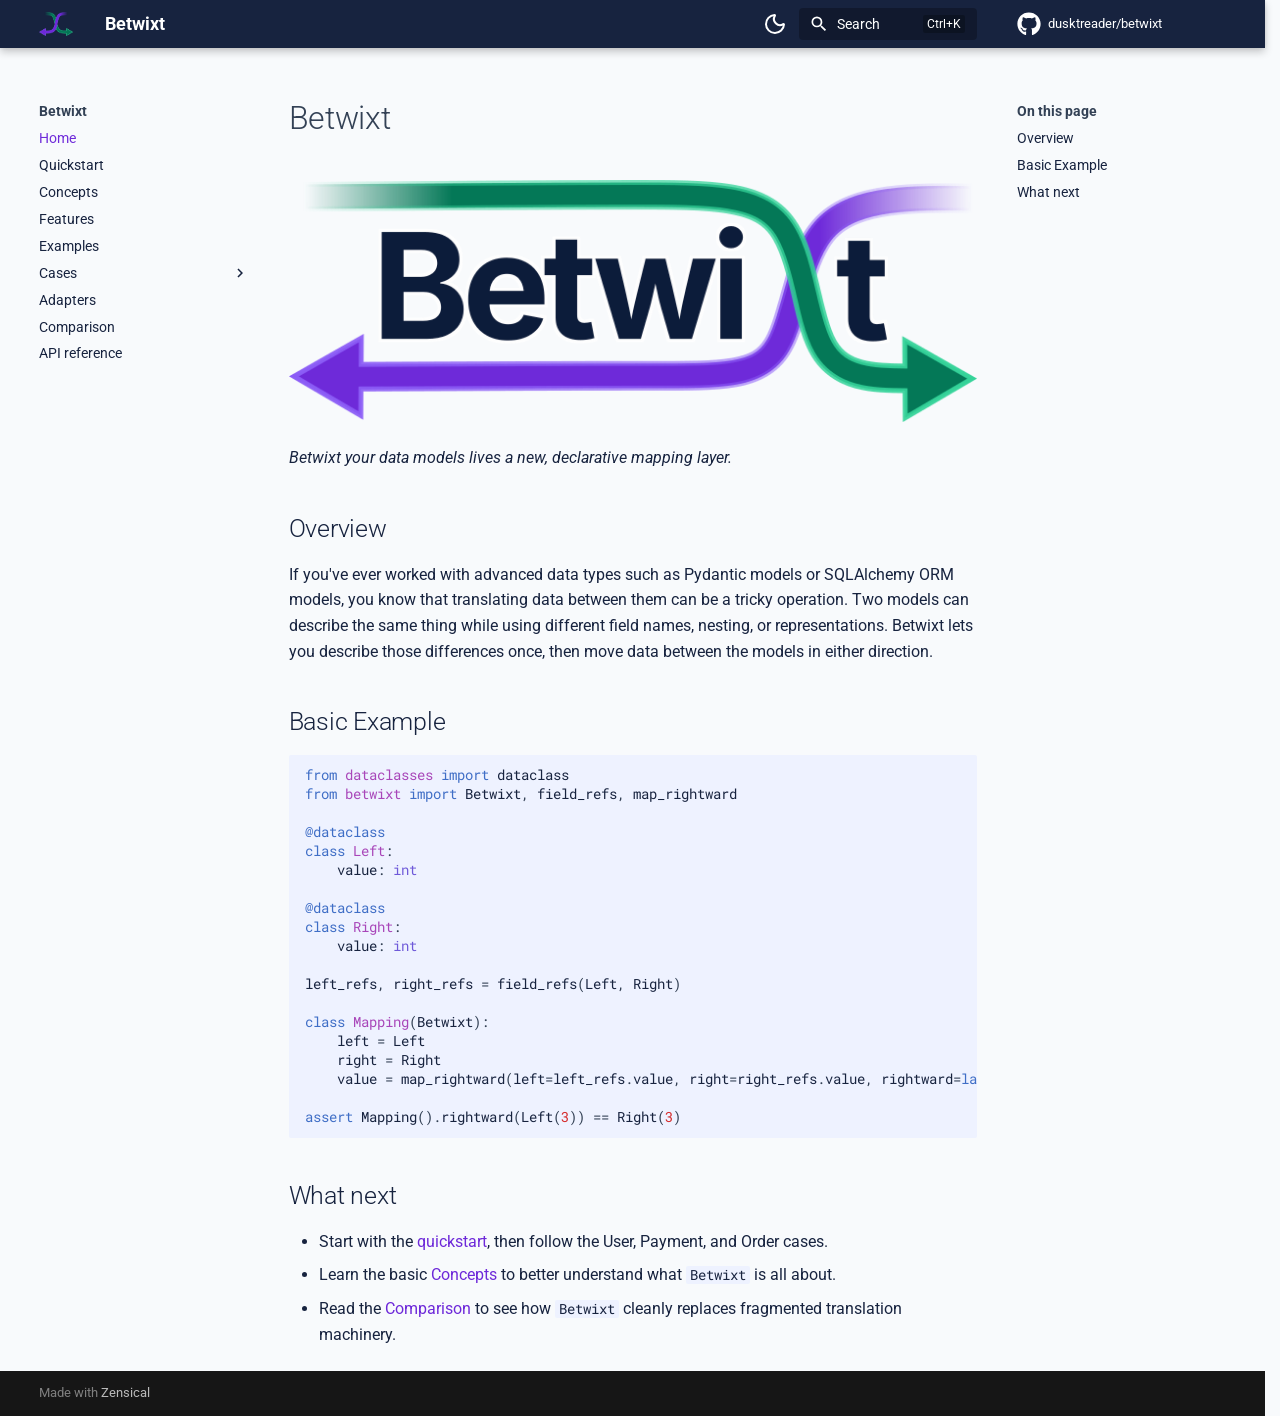
==== commit 49746b2b: "deploy: 2c36200b6acc6a632543c04dbf07d16a138a8c17" ====
--- a/index.html
+++ b/index.html
@@ -631,6 +631,34 @@
 
               
             
+              
+                
+  
+  
+  
+  
+    <li class="md-nav__item">
+      <a href="cases/checkout/" class="md-nav__link">
+        
+  
+  
+  <span class="md-ellipsis">
+    
+  
+    Checkout case
+  
+
+    
+  </span>
+  
+  
+
+      </a>
+    </li>
+  
+
+              
+            
           </ul>
         </nav>
       
@@ -801,11 +829,10 @@
 <p><img alt="Betwixt logo" src="static/logo.png" /></p>
 <p><em>Betwixt your data models lives a new, declarative mapping layer.</em></p>
 <h2 id="overview">Overview<a class="headerlink" href="#overview" title="Permanent link">&para;</a></h2>
-<p>Betwixt maps peer boundary models without coupling them to one another. Thus, the data models for each layer can remain
-purely focused on their domain while Betwixt manages data mapping between them. Betwixt owns only the translation; each
-model retains validation, serialization, persistence, and other concerns of its domain. You need only declare a derived
-<code>Betwixt</code> class for every mapping that you need. Then, simply request a "leftward" or "rightward" mapping from a model
-instance to obtain a fully mapped instance.</p>
+<p>If you've ever worked with advanced data types such as Pydantic models or SQLAlchemy ORM models, you know that
+translating data between them can be a tricky operation. Two models can describe the same thing while using different
+field names, nesting, or representations. Betwixt lets you describe those differences once, then move data between the
+models in either direction.</p>
 <h2 id="basic-example">Basic Example<a class="headerlink" href="#basic-example" title="Permanent link">&para;</a></h2>
 <div class="language-python highlight"><pre><span></span><code><span id="__span-0-1"><a id="__codelineno-0-1" name="__codelineno-0-1" href="#__codelineno-0-1"></a><span class="kn">from</span><span class="w"> </span><span class="nn">dataclasses</span><span class="w"> </span><span class="kn">import</span> <span class="n">dataclass</span>
 </span><span id="__span-0-2"><a id="__codelineno-0-2" name="__codelineno-0-2" href="#__codelineno-0-2"></a><span class="kn">from</span><span class="w"> </span><span class="nn">betwixt</span><span class="w"> </span><span class="kn">import</span> <span class="n">Betwixt</span><span class="p">,</span> <span class="n">field_refs</span><span class="p">,</span> <span class="n">map_rightward</span>
